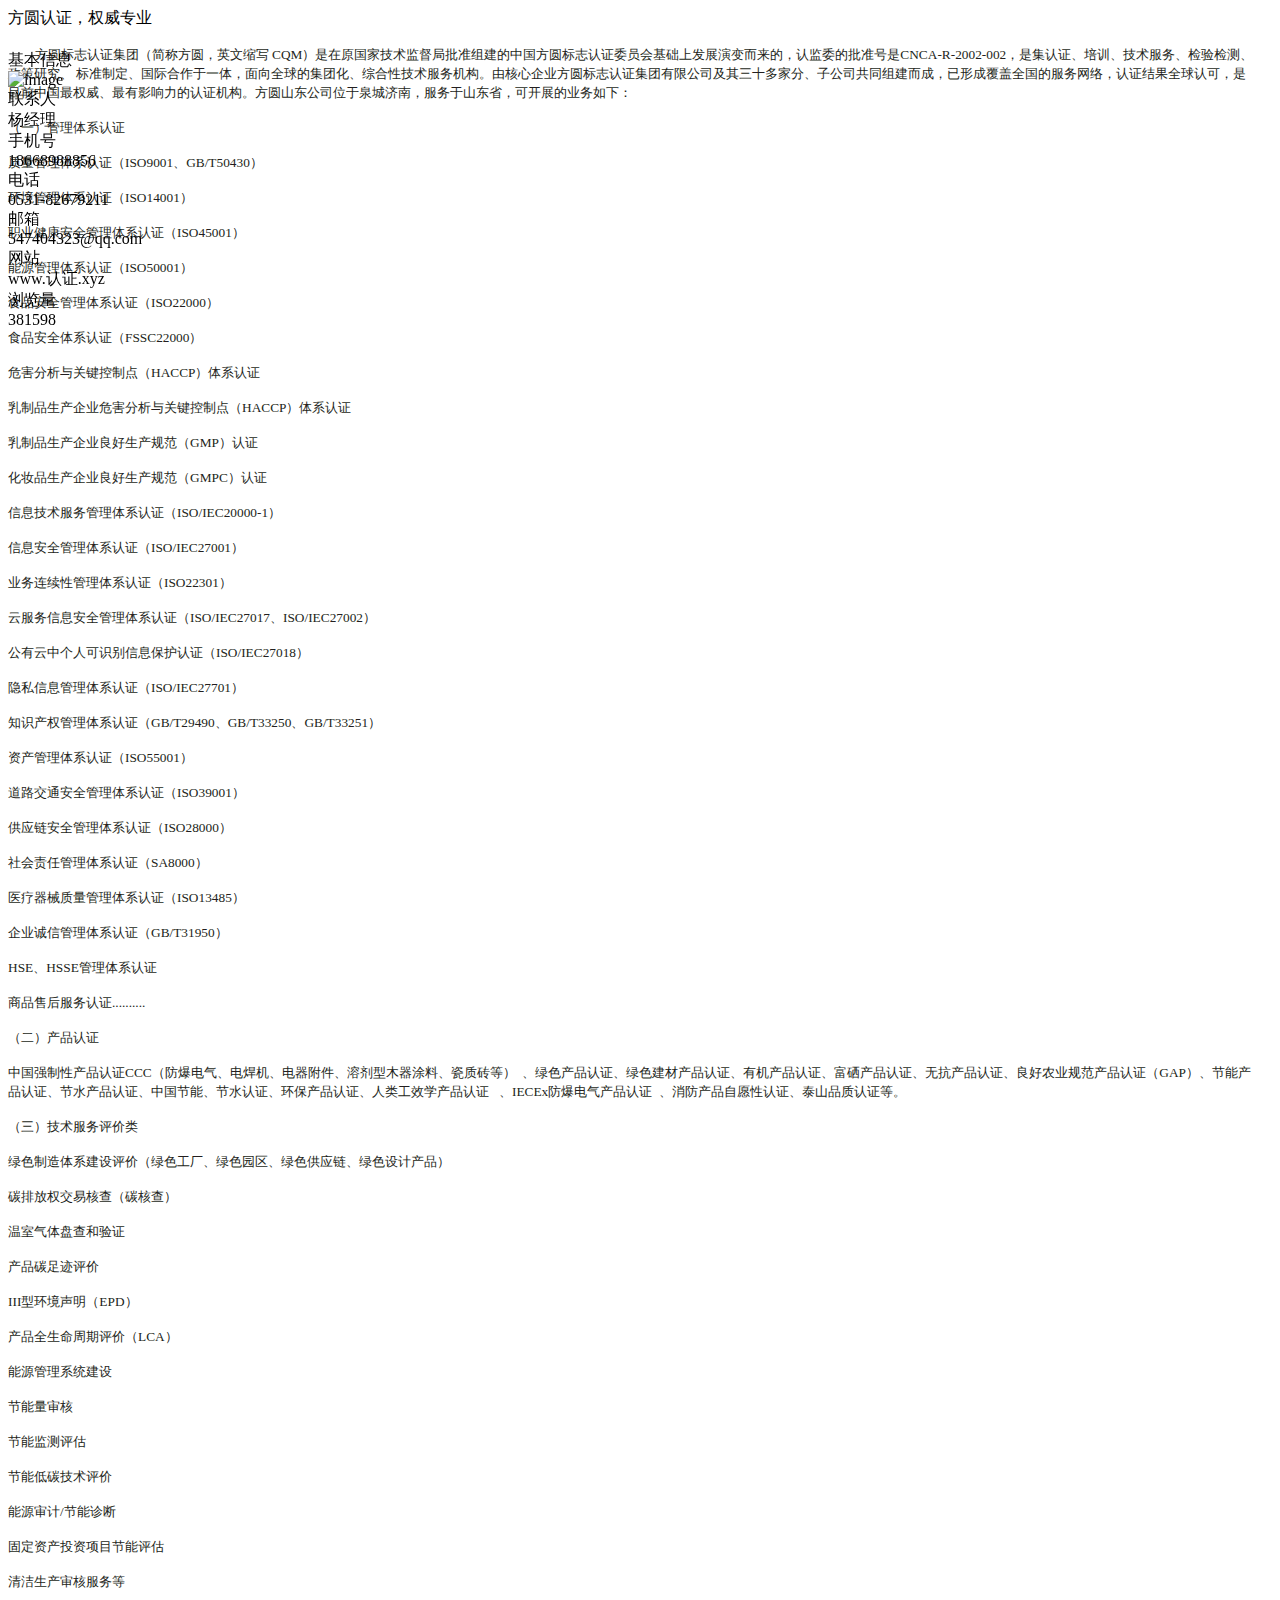
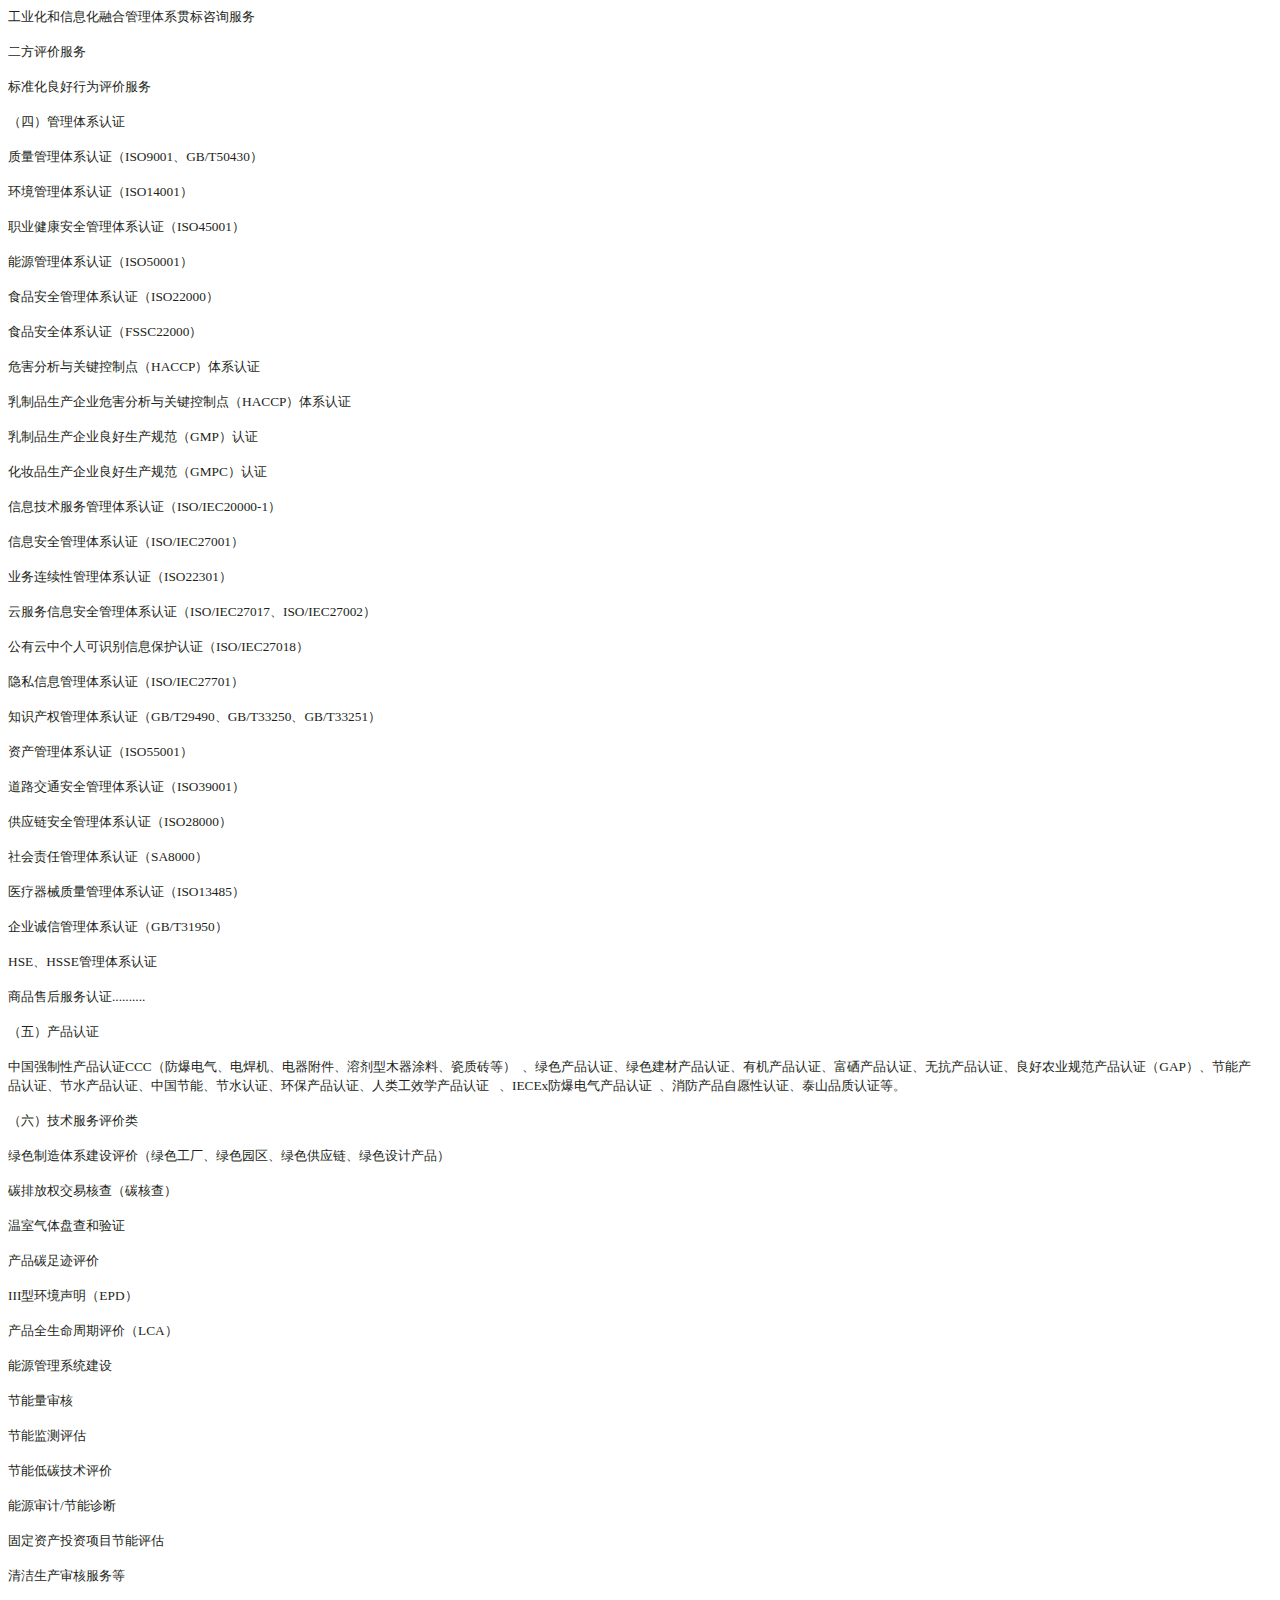
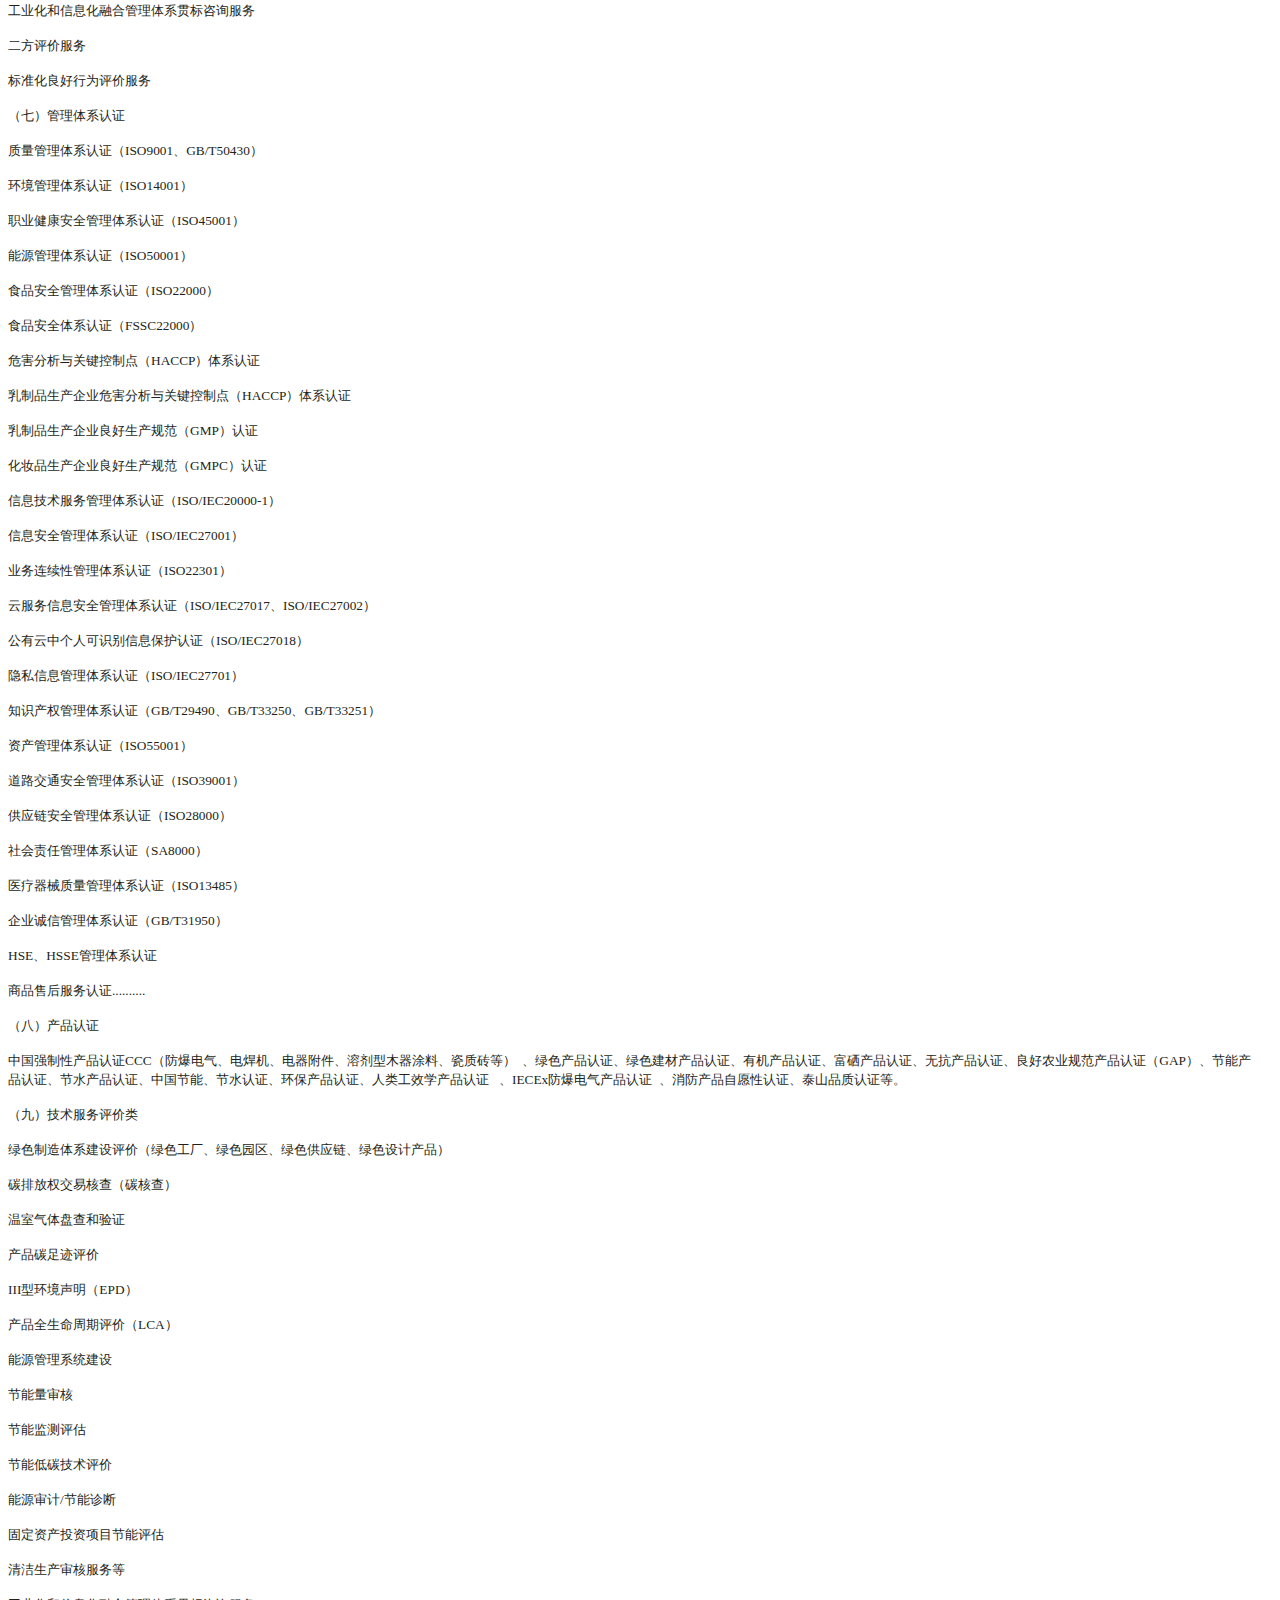
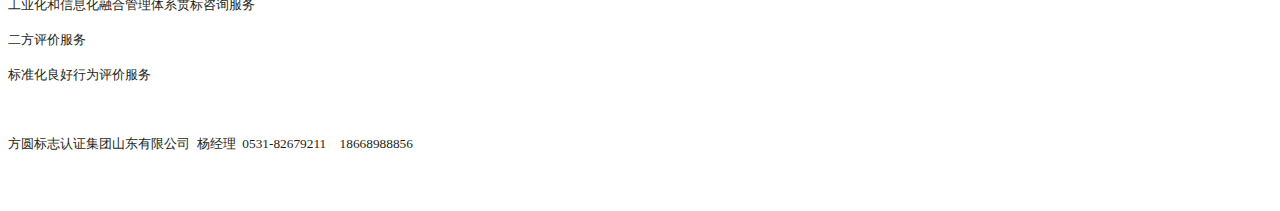
==== index.html @ 7a9875ab "Rename UserDetail.html to index.html" ====
<!DOCTYPE html>
<!-- saved from url=(0078)http://localhost:5000/CulturalUnitManage/News/NewsDetail?id=427391355937886208 -->
<html><head><meta http-equiv="Content-Type" content="text/html; charset=UTF-8">
    
    <meta name="renderer" content="webkit|ie-comp|ie-stand">
    <meta http-equiv="X-UA-Compatible" content="IE=edge,chrome=1">
    <meta name="viewport" content="width=device-width,initial-scale=1,minimum-scale=1.0,maximum-scale=1.0,user-scalable=no">
    <meta http-equiv="Cache-Control" content="no-siteapp">


    
    <link href="./bootstrap.min.css" rel="stylesheet" type="text/css">
    <link href="./bootstrap-table.min.css" rel="stylesheet" type="text/css">
    <link href="./layer(1).css" rel="stylesheet" type="text/css">
    <link href="./laydate(1).css" rel="stylesheet" type="text/css">
    <link href="./newstheme2.css" rel="stylesheet">
    <link href="./listDetail3.css" rel="stylesheet">


    <link href="./font-awesome(1).css" rel="stylesheet">

    <script src="./jquery.js.下载" type="text/javascript"></script>
<script src="./jquery.blockUI.js.下载" type="text/javascript"></script>
<script src="./jquery.cookie.js.下载" type="text/javascript"></script>
<script src="./jquery.fullscreen.js.下载" type="text/javascript"></script>

    <script src="./bootstrap.js.下载" type="text/javascript"></script>
<script src="./bootstrap.dropdown.js.下载" type="text/javascript"></script>
    <script src="./layer.js.下载" type="text/javascript"></script><link rel="stylesheet" href="./layer.css" id="layuicss-layer">

    <link rel="stylesheet" href="./bootstrap-table.css">
    <script src="./bootstrap-table.js.下载" type="text/javascript"></script>
<script src="./bootstrap-table-mobile.js.下载" type="text/javascript"></script>
<script src="./bootstrap-table-zh-CN.js.下载" type="text/javascript"></script>
<script src="./yisha-jquery-bootstrap-table-plugin.js.下载" type="text/javascript"></script>



    <link rel="stylesheet" href="./yisha.css">
    <link rel="stylesheet" href="./animate.css">
<link rel="stylesheet" href="./style.css">
<link rel="stylesheet" href="./skins.css">
    
    <script src="./yisha.js.下载" type="text/javascript"></script>
<script src="./yisha-plugin.js.下载" type="text/javascript"></script>
    <script src="./yisha-init.js.下载" type="text/javascript"></script>
    



    <script type="text/javascript">
        var ctx = '/';
    </script>
</head>
<body class="gray-bg" style="">
    


<style>
    .main_menu {
        width: 100%;
        border-radius: 3px;
        background: #566471;
        height: 42px;
        padding: 0 22px;
        box-sizing: border-box;
    }

        .main_menu a {
            margin-right: 30px;
            color: rgb(255, 255, 255);
            font-family: 微软雅黑;
            font-size: 14px;
            padding: 10px 0px;
        }

    .con1 {
        height: auto;
        border-radius: 10px 10px 0 0;
    }

    .con2 {
        border-radius: 0 0 10px 10px;
    }

    .conBigBox {
        width: calc((100% -296px));
        display: flex;
        flex-direction: column;
        margin-right: 16px;
    }

    .content-box {
        width: 100%;
        border-radius: 5px 5px 0px 0px;
    }

    .nav-box {
        height: auto;
        width: 20%;
    }

    .main_menu a i {
        margin-right: 5px;
    }
</style>
<form id="form" runat="server">
    <div class="content">
        <!--<div class="header-box main_menu">-->
        <!--</div>-->
   
        <div class="main-box">
            <div class="conBigBox">
                <div class="content-box con2" style="min-height:100%">
                   
                    <div class="newContainer">
                        <div class="newContainerBox">
                            <div class="titles" id="NewsTitle" col="NewsTitle">方圆认证，权威专业</div>
                            <div class="bookCon" id="NewsContent" col="NewsContent"><p class="MsoNormal" align="left" style="text-indent: 20pt;"><span style="font-size:
10.0pt;font-family:宋体;mso-bidi-font-family:宋体;color:#231F20;mso-font-kerning:
0pt;mso-bidi-language:AR">方圆标志认证集团（简称方圆，英文缩写<span lang="EN-US"> CQM</span>）是在原国家技术监督局批准组建的中国方圆标志认证委员会基础上发展演变而来的，认监委的批准号是<span lang="EN-US">CNCA-R-2002-002</span>，是集认证、培训、技术服务、检验检测、政策研究、 标准制定、国际合作于一体，面向全球的集团化、综合性技术服务机构。由核心企业方圆标志认证集团有限公司及其三十多家分、子公司共同组建而成，已形成覆盖全国的服务网络，认证结果全球认可，是目前中国最权威、最有影响力的认证机构。方圆山东公司位于泉城济南，服务于山东省，可开展的业务如下：<span lang="EN-US"><o:p></o:p></span></span></p>

<p class="MsoNormal" align="left"><span style="font-size:10.0pt;font-family:宋体;mso-bidi-font-family:宋体;color:#231F20;
mso-font-kerning:0pt;mso-bidi-language:AR">（一）管理体系认证<span lang="EN-US"><o:p></o:p></span></span></p>

<p class="MsoNormal" align="left"><span style="font-size:10.0pt;font-family:宋体;mso-bidi-font-family:宋体;color:#231F20;
mso-font-kerning:0pt;mso-bidi-language:AR">质量管理体系认证（<span lang="EN-US">ISO9001</span>、<span lang="EN-US">GB/T50430</span>）<span lang="EN-US"><o:p></o:p></span></span></p>

<p class="MsoNormal" align="left"><span style="font-size:10.0pt;font-family:宋体;mso-bidi-font-family:宋体;color:#231F20;
mso-font-kerning:0pt;mso-bidi-language:AR">环境管理体系认证（<span lang="EN-US">ISO14001</span>）<span lang="EN-US"><o:p></o:p></span></span></p>

<p class="MsoNormal" align="left"><span style="font-size:10.0pt;font-family:宋体;mso-bidi-font-family:宋体;color:#231F20;
mso-font-kerning:0pt;mso-bidi-language:AR">职业健康安全管理体系认证（<span lang="EN-US">ISO45001</span>）<span lang="EN-US"><o:p></o:p></span></span></p>

<p class="MsoNormal" align="left"><span style="font-size:10.0pt;font-family:宋体;mso-bidi-font-family:宋体;color:#231F20;
mso-font-kerning:0pt;mso-bidi-language:AR">能源管理体系认证（<span lang="EN-US">ISO50001</span>）<span lang="EN-US"><o:p></o:p></span></span></p>

<p class="MsoNormal" align="left"><span style="font-size:10.0pt;font-family:宋体;mso-bidi-font-family:宋体;color:#231F20;
mso-font-kerning:0pt;mso-bidi-language:AR">食品安全管理体系认证（<span lang="EN-US">ISO22000</span>）<span lang="EN-US"><o:p></o:p></span></span></p>

<p class="MsoNormal" align="left"><span style="font-size:10.0pt;font-family:宋体;mso-bidi-font-family:宋体;color:#231F20;
mso-font-kerning:0pt;mso-bidi-language:AR">食品安全体系认证（<span lang="EN-US">FSSC22000</span>）<span lang="EN-US"><o:p></o:p></span></span></p>

<p class="MsoNormal" align="left"><span style="font-size:10.0pt;font-family:宋体;mso-bidi-font-family:宋体;color:#231F20;
mso-font-kerning:0pt;mso-bidi-language:AR">危害分析与关键控制点（<span lang="EN-US">HACCP</span>）体系认证<span lang="EN-US"><o:p></o:p></span></span></p>

<p class="MsoNormal" align="left"><span style="font-size:10.0pt;font-family:宋体;mso-bidi-font-family:宋体;color:#231F20;
mso-font-kerning:0pt;mso-bidi-language:AR">乳制品生产企业危害分析与关键控制点（<span lang="EN-US">HACCP</span>）体系认证<span lang="EN-US"><o:p></o:p></span></span></p>

<p class="MsoNormal" align="left"><span style="font-size:10.0pt;font-family:宋体;mso-bidi-font-family:宋体;color:#231F20;
mso-font-kerning:0pt;mso-bidi-language:AR">乳制品生产企业良好生产规范（<span lang="EN-US">GMP</span>）认证<span lang="EN-US"><o:p></o:p></span></span></p>

<p class="MsoNormal" align="left"><span style="font-size:10.0pt;font-family:宋体;mso-bidi-font-family:宋体;color:#231F20;
mso-font-kerning:0pt;mso-bidi-language:AR">化妆品生产企业良好生产规范（<span lang="EN-US">GMPC</span>）认证<span lang="EN-US"><o:p></o:p></span></span></p>

<p class="MsoNormal" align="left"><span style="font-size:10.0pt;font-family:宋体;mso-bidi-font-family:宋体;color:#231F20;
mso-font-kerning:0pt;mso-bidi-language:AR">信息技术服务管理体系认证（<span lang="EN-US">ISO/IEC20000-1</span>）<span lang="EN-US"><o:p></o:p></span></span></p>

<p class="MsoNormal" align="left"><span style="font-size:10.0pt;font-family:宋体;mso-bidi-font-family:宋体;color:#231F20;
mso-font-kerning:0pt;mso-bidi-language:AR">信息安全管理体系认证（<span lang="EN-US">ISO/IEC27001</span>）<span lang="EN-US"><o:p></o:p></span></span></p>

<p class="MsoNormal" align="left"><span style="font-size:10.0pt;font-family:宋体;mso-bidi-font-family:宋体;color:#231F20;
mso-font-kerning:0pt;mso-bidi-language:AR">业务连续性管理体系认证（<span lang="EN-US">ISO22301</span>）<span lang="EN-US"><o:p></o:p></span></span></p>

<p class="MsoNormal" align="left"><span style="font-size:10.0pt;font-family:宋体;mso-bidi-font-family:宋体;color:#231F20;
mso-font-kerning:0pt;mso-bidi-language:AR">云服务信息安全管理体系认证（<span lang="EN-US">ISO/IEC27017</span>、<span lang="EN-US">ISO/IEC27002</span>）<span lang="EN-US"><o:p></o:p></span></span></p>

<p class="MsoNormal" align="left"><span style="font-size:10.0pt;font-family:宋体;mso-bidi-font-family:宋体;color:#231F20;
mso-font-kerning:0pt;mso-bidi-language:AR">公有云中个人可识别信息保护认证（<span lang="EN-US">ISO/IEC27018</span>）<span lang="EN-US"><o:p></o:p></span></span></p>

<p class="MsoNormal" align="left"><span style="font-size:10.0pt;font-family:宋体;mso-bidi-font-family:宋体;color:#231F20;
mso-font-kerning:0pt;mso-bidi-language:AR">隐私信息管理体系认证（<span lang="EN-US">ISO/IEC27701</span>）<span lang="EN-US"><o:p></o:p></span></span></p>

<p class="MsoNormal" align="left"><span style="font-size:10.0pt;font-family:宋体;mso-bidi-font-family:宋体;color:#231F20;
mso-font-kerning:0pt;mso-bidi-language:AR">知识产权管理体系认证（<span lang="EN-US">GB/T29490</span>、<span lang="EN-US">GB/T33250</span>、<span lang="EN-US">GB/T33251</span>）<span lang="EN-US"><o:p></o:p></span></span></p>

<p class="MsoNormal" align="left"><span style="font-size:10.0pt;font-family:宋体;mso-bidi-font-family:宋体;color:#231F20;
mso-font-kerning:0pt;mso-bidi-language:AR">资产管理体系认证（<span lang="EN-US">ISO55001</span>）<span lang="EN-US"><o:p></o:p></span></span></p>

<p class="MsoNormal" align="left"><span style="font-size:10.0pt;font-family:宋体;mso-bidi-font-family:宋体;color:#231F20;
mso-font-kerning:0pt;mso-bidi-language:AR">道路交通安全管理体系认证（<span lang="EN-US">ISO39001</span>）<span lang="EN-US"><o:p></o:p></span></span></p>

<p class="MsoNormal" align="left"><span style="font-size:10.0pt;font-family:宋体;mso-bidi-font-family:宋体;color:#231F20;
mso-font-kerning:0pt;mso-bidi-language:AR">供应链安全管理体系认证（<span lang="EN-US">ISO28000</span>）<span lang="EN-US"><o:p></o:p></span></span></p>

<p class="MsoNormal" align="left"><span style="font-size:10.0pt;font-family:宋体;mso-bidi-font-family:宋体;color:#231F20;
mso-font-kerning:0pt;mso-bidi-language:AR">社会责任管理体系认证（<span lang="EN-US">SA8000</span>）<span lang="EN-US"><o:p></o:p></span></span></p>

<p class="MsoNormal" align="left"><span style="font-size:10.0pt;font-family:宋体;mso-bidi-font-family:宋体;color:#231F20;
mso-font-kerning:0pt;mso-bidi-language:AR">医疗器械质量管理体系认证（<span lang="EN-US">ISO13485</span>）<span lang="EN-US"><o:p></o:p></span></span></p>

<p class="MsoNormal" align="left"><span style="font-size:10.0pt;font-family:宋体;mso-bidi-font-family:宋体;color:#231F20;
mso-font-kerning:0pt;mso-bidi-language:AR">企业诚信管理体系认证（<span lang="EN-US">GB/T31950</span>）<span lang="EN-US"><o:p></o:p></span></span></p>

<p class="MsoNormal" align="left"><span lang="EN-US" style="font-size:10.0pt;font-family:宋体;mso-bidi-font-family:宋体;
color:#231F20;mso-font-kerning:0pt;mso-bidi-language:AR">HSE</span><span style="font-size:10.0pt;font-family:宋体;mso-bidi-font-family:宋体;color:#231F20;
mso-font-kerning:0pt;mso-bidi-language:AR">、<span lang="EN-US">HSSE</span>管理体系认证<span lang="EN-US"><o:p></o:p></span></span></p>

<p class="MsoNormal" align="left"><span style="font-size:10.0pt;font-family:宋体;mso-bidi-font-family:宋体;color:#231F20;
mso-font-kerning:0pt;mso-bidi-language:AR">商品售后服务认证<span lang="EN-US">..........<o:p></o:p></span></span></p>

<p class="MsoNormal" align="left"><span style="font-size:10.0pt;font-family:宋体;mso-bidi-font-family:宋体;color:#231F20;
mso-font-kerning:0pt;mso-bidi-language:AR">（二）产品认证<span lang="EN-US"><o:p></o:p></span></span></p>

<p class="MsoNormal" align="left"><span style="font-size:10.0pt;font-family:宋体;mso-bidi-font-family:宋体;color:#231F20;
mso-font-kerning:0pt;mso-bidi-language:AR">中国强制性产品认证<span lang="EN-US">CCC</span>（防爆电气、电焊机、电器附件、溶剂型木器涂料、瓷质砖等）<span lang="EN-US">&nbsp; </span>、绿色产品认证、绿色建材产品认证、有机产品认证、富硒产品认证、无抗产品认证、良好农业规范产品认证（<span lang="EN-US">GAP</span>）、节能产品认证、节水产品认证、中国节能、节水认证、环保产品认证、人类工效学产品认证<span lang="EN-US">&nbsp;&nbsp; </span>、<span lang="EN-US">IECEx</span>防爆电气产品认证<span lang="EN-US">&nbsp; </span>、消防产品自愿性认证、泰山品质认证等。<span lang="EN-US"><o:p></o:p></span></span></p>

<p class="MsoNormal" align="left"><span style="font-size:10.0pt;font-family:宋体;mso-bidi-font-family:宋体;color:#231F20;
mso-font-kerning:0pt;mso-bidi-language:AR">（三）技术服务评价类<span lang="EN-US"><o:p></o:p></span></span></p>

<p class="MsoNormal" align="left"><span style="font-size:10.0pt;font-family:宋体;mso-bidi-font-family:宋体;color:#231F20;
mso-font-kerning:0pt;mso-bidi-language:AR">绿色制造体系建设评价（绿色工厂、绿色园区、绿色供应链、绿色设计产品）<span lang="EN-US"><o:p></o:p></span></span></p>

<p class="MsoNormal" align="left"><span style="font-size:10.0pt;font-family:宋体;mso-bidi-font-family:宋体;color:#231F20;
mso-font-kerning:0pt;mso-bidi-language:AR">碳排放权交易核查（碳核查）<span lang="EN-US"><o:p></o:p></span></span></p>

<p class="MsoNormal" align="left"><span style="font-size:10.0pt;font-family:宋体;mso-bidi-font-family:宋体;color:#231F20;
mso-font-kerning:0pt;mso-bidi-language:AR">温室气体盘查和验证<span lang="EN-US"><o:p></o:p></span></span></p>

<p class="MsoNormal" align="left"><span style="font-size:10.0pt;font-family:宋体;mso-bidi-font-family:宋体;color:#231F20;
mso-font-kerning:0pt;mso-bidi-language:AR">产品碳足迹评价<span lang="EN-US"><o:p></o:p></span></span></p>

<p class="MsoNormal" align="left"><span lang="EN-US" style="font-size:10.0pt;font-family:宋体;mso-bidi-font-family:宋体;
color:#231F20;mso-font-kerning:0pt;mso-bidi-language:AR">III</span><span style="font-size:10.0pt;font-family:宋体;mso-bidi-font-family:宋体;color:#231F20;
mso-font-kerning:0pt;mso-bidi-language:AR">型环境声明（<span lang="EN-US">EPD</span>）<span lang="EN-US"><o:p></o:p></span></span></p>

<p class="MsoNormal" align="left"><span style="font-size:10.0pt;font-family:宋体;mso-bidi-font-family:宋体;color:#231F20;
mso-font-kerning:0pt;mso-bidi-language:AR">产品全生命周期评价（<span lang="EN-US">LCA</span>）<span lang="EN-US"><o:p></o:p></span></span></p>

<p class="MsoNormal" align="left"><span style="font-size:10.0pt;font-family:宋体;mso-bidi-font-family:宋体;color:#231F20;
mso-font-kerning:0pt;mso-bidi-language:AR">能源管理系统建设<span lang="EN-US"><o:p></o:p></span></span></p>

<p class="MsoNormal" align="left"><span style="font-size:10.0pt;font-family:宋体;mso-bidi-font-family:宋体;color:#231F20;
mso-font-kerning:0pt;mso-bidi-language:AR">节能量审核<span lang="EN-US"><o:p></o:p></span></span></p>

<p class="MsoNormal" align="left"><span style="font-size:10.0pt;font-family:宋体;mso-bidi-font-family:宋体;color:#231F20;
mso-font-kerning:0pt;mso-bidi-language:AR">节能监测评估<span lang="EN-US"><o:p></o:p></span></span></p>

<p class="MsoNormal" align="left"><span style="font-size:10.0pt;font-family:宋体;mso-bidi-font-family:宋体;color:#231F20;
mso-font-kerning:0pt;mso-bidi-language:AR">节能低碳技术评价<span lang="EN-US"><o:p></o:p></span></span></p>

<p class="MsoNormal" align="left"><span style="font-size:10.0pt;font-family:宋体;mso-bidi-font-family:宋体;color:#231F20;
mso-font-kerning:0pt;mso-bidi-language:AR">能源审计<span lang="EN-US">/</span>节能诊断<span lang="EN-US"><o:p></o:p></span></span></p>

<p class="MsoNormal" align="left"><span style="font-size:10.0pt;font-family:宋体;mso-bidi-font-family:宋体;color:#231F20;
mso-font-kerning:0pt;mso-bidi-language:AR">固定资产投资项目节能评估<span lang="EN-US"><o:p></o:p></span></span></p>

<p class="MsoNormal" align="left"><span style="font-size:10.0pt;font-family:宋体;mso-bidi-font-family:宋体;color:#231F20;
mso-font-kerning:0pt;mso-bidi-language:AR">清洁生产审核服务等<span lang="EN-US"><o:p></o:p></span></span></p>

<p class="MsoNormal" align="left"><span style="font-size:10.0pt;font-family:宋体;mso-bidi-font-family:宋体;color:#231F20;
mso-font-kerning:0pt;mso-bidi-language:AR">工业化和信息化融合管理体系贯标咨询服务<span lang="EN-US"><o:p></o:p></span></span></p>

<p class="MsoNormal" align="left"><span style="font-size:10.0pt;font-family:宋体;mso-bidi-font-family:宋体;color:#231F20;
mso-font-kerning:0pt;mso-bidi-language:AR">二方评价服务<span lang="EN-US"><o:p></o:p></span></span></p>

<p class="MsoNormal" align="left"><span style="font-size:10.0pt;font-family:宋体;mso-bidi-font-family:宋体;color:#231F20;
mso-font-kerning:0pt;mso-bidi-language:AR">标准化良好行为评价服务<span lang="EN-US"><o:p></o:p></span></span></p>

<p class="MsoNormal" align="left"><span style="font-size:10.0pt;font-family:宋体;mso-bidi-font-family:宋体;color:#231F20;
mso-font-kerning:0pt;mso-bidi-language:AR">（四）管理体系认证<span lang="EN-US"><o:p></o:p></span></span></p>

<p class="MsoNormal" align="left"><span style="font-size:10.0pt;font-family:宋体;mso-bidi-font-family:宋体;color:#231F20;
mso-font-kerning:0pt;mso-bidi-language:AR">质量管理体系认证（<span lang="EN-US">ISO9001</span>、<span lang="EN-US">GB/T50430</span>）<span lang="EN-US"><o:p></o:p></span></span></p>

<p class="MsoNormal" align="left"><span style="font-size:10.0pt;font-family:宋体;mso-bidi-font-family:宋体;color:#231F20;
mso-font-kerning:0pt;mso-bidi-language:AR">环境管理体系认证（<span lang="EN-US">ISO14001</span>）<span lang="EN-US"><o:p></o:p></span></span></p>

<p class="MsoNormal" align="left"><span style="font-size:10.0pt;font-family:宋体;mso-bidi-font-family:宋体;color:#231F20;
mso-font-kerning:0pt;mso-bidi-language:AR">职业健康安全管理体系认证（<span lang="EN-US">ISO45001</span>）<span lang="EN-US"><o:p></o:p></span></span></p>

<p class="MsoNormal" align="left"><span style="font-size:10.0pt;font-family:宋体;mso-bidi-font-family:宋体;color:#231F20;
mso-font-kerning:0pt;mso-bidi-language:AR">能源管理体系认证（<span lang="EN-US">ISO50001</span>）<span lang="EN-US"><o:p></o:p></span></span></p>

<p class="MsoNormal" align="left"><span style="font-size:10.0pt;font-family:宋体;mso-bidi-font-family:宋体;color:#231F20;
mso-font-kerning:0pt;mso-bidi-language:AR">食品安全管理体系认证（<span lang="EN-US">ISO22000</span>）<span lang="EN-US"><o:p></o:p></span></span></p>

<p class="MsoNormal" align="left"><span style="font-size:10.0pt;font-family:宋体;mso-bidi-font-family:宋体;color:#231F20;
mso-font-kerning:0pt;mso-bidi-language:AR">食品安全体系认证（<span lang="EN-US">FSSC22000</span>）<span lang="EN-US"><o:p></o:p></span></span></p>

<p class="MsoNormal" align="left"><span style="font-size:10.0pt;font-family:宋体;mso-bidi-font-family:宋体;color:#231F20;
mso-font-kerning:0pt;mso-bidi-language:AR">危害分析与关键控制点（<span lang="EN-US">HACCP</span>）体系认证<span lang="EN-US"><o:p></o:p></span></span></p>

<p class="MsoNormal" align="left"><span style="font-size:10.0pt;font-family:宋体;mso-bidi-font-family:宋体;color:#231F20;
mso-font-kerning:0pt;mso-bidi-language:AR">乳制品生产企业危害分析与关键控制点（<span lang="EN-US">HACCP</span>）体系认证<span lang="EN-US"><o:p></o:p></span></span></p>

<p class="MsoNormal" align="left"><span style="font-size:10.0pt;font-family:宋体;mso-bidi-font-family:宋体;color:#231F20;
mso-font-kerning:0pt;mso-bidi-language:AR">乳制品生产企业良好生产规范（<span lang="EN-US">GMP</span>）认证<span lang="EN-US"><o:p></o:p></span></span></p>

<p class="MsoNormal" align="left"><span style="font-size:10.0pt;font-family:宋体;mso-bidi-font-family:宋体;color:#231F20;
mso-font-kerning:0pt;mso-bidi-language:AR">化妆品生产企业良好生产规范（<span lang="EN-US">GMPC</span>）认证<span lang="EN-US"><o:p></o:p></span></span></p>

<p class="MsoNormal" align="left"><span style="font-size:10.0pt;font-family:宋体;mso-bidi-font-family:宋体;color:#231F20;
mso-font-kerning:0pt;mso-bidi-language:AR">信息技术服务管理体系认证（<span lang="EN-US">ISO/IEC20000-1</span>）<span lang="EN-US"><o:p></o:p></span></span></p>

<p class="MsoNormal" align="left"><span style="font-size:10.0pt;font-family:宋体;mso-bidi-font-family:宋体;color:#231F20;
mso-font-kerning:0pt;mso-bidi-language:AR">信息安全管理体系认证（<span lang="EN-US">ISO/IEC27001</span>）<span lang="EN-US"><o:p></o:p></span></span></p>

<p class="MsoNormal" align="left"><span style="font-size:10.0pt;font-family:宋体;mso-bidi-font-family:宋体;color:#231F20;
mso-font-kerning:0pt;mso-bidi-language:AR">业务连续性管理体系认证（<span lang="EN-US">ISO22301</span>）<span lang="EN-US"><o:p></o:p></span></span></p>

<p class="MsoNormal" align="left"><span style="font-size:10.0pt;font-family:宋体;mso-bidi-font-family:宋体;color:#231F20;
mso-font-kerning:0pt;mso-bidi-language:AR">云服务信息安全管理体系认证（<span lang="EN-US">ISO/IEC27017</span>、<span lang="EN-US">ISO/IEC27002</span>）<span lang="EN-US"><o:p></o:p></span></span></p>

<p class="MsoNormal" align="left"><span style="font-size:10.0pt;font-family:宋体;mso-bidi-font-family:宋体;color:#231F20;
mso-font-kerning:0pt;mso-bidi-language:AR">公有云中个人可识别信息保护认证（<span lang="EN-US">ISO/IEC27018</span>）<span lang="EN-US"><o:p></o:p></span></span></p>

<p class="MsoNormal" align="left"><span style="font-size:10.0pt;font-family:宋体;mso-bidi-font-family:宋体;color:#231F20;
mso-font-kerning:0pt;mso-bidi-language:AR">隐私信息管理体系认证（<span lang="EN-US">ISO/IEC27701</span>）<span lang="EN-US"><o:p></o:p></span></span></p>

<p class="MsoNormal" align="left"><span style="font-size:10.0pt;font-family:宋体;mso-bidi-font-family:宋体;color:#231F20;
mso-font-kerning:0pt;mso-bidi-language:AR">知识产权管理体系认证（<span lang="EN-US">GB/T29490</span>、<span lang="EN-US">GB/T33250</span>、<span lang="EN-US">GB/T33251</span>）<span lang="EN-US"><o:p></o:p></span></span></p>

<p class="MsoNormal" align="left"><span style="font-size:10.0pt;font-family:宋体;mso-bidi-font-family:宋体;color:#231F20;
mso-font-kerning:0pt;mso-bidi-language:AR">资产管理体系认证（<span lang="EN-US">ISO55001</span>）<span lang="EN-US"><o:p></o:p></span></span></p>

<p class="MsoNormal" align="left"><span style="font-size:10.0pt;font-family:宋体;mso-bidi-font-family:宋体;color:#231F20;
mso-font-kerning:0pt;mso-bidi-language:AR">道路交通安全管理体系认证（<span lang="EN-US">ISO39001</span>）<span lang="EN-US"><o:p></o:p></span></span></p>

<p class="MsoNormal" align="left"><span style="font-size:10.0pt;font-family:宋体;mso-bidi-font-family:宋体;color:#231F20;
mso-font-kerning:0pt;mso-bidi-language:AR">供应链安全管理体系认证（<span lang="EN-US">ISO28000</span>）<span lang="EN-US"><o:p></o:p></span></span></p>

<p class="MsoNormal" align="left"><span style="font-size:10.0pt;font-family:宋体;mso-bidi-font-family:宋体;color:#231F20;
mso-font-kerning:0pt;mso-bidi-language:AR">社会责任管理体系认证（<span lang="EN-US">SA8000</span>）<span lang="EN-US"><o:p></o:p></span></span></p>

<p class="MsoNormal" align="left"><span style="font-size:10.0pt;font-family:宋体;mso-bidi-font-family:宋体;color:#231F20;
mso-font-kerning:0pt;mso-bidi-language:AR">医疗器械质量管理体系认证（<span lang="EN-US">ISO13485</span>）<span lang="EN-US"><o:p></o:p></span></span></p>

<p class="MsoNormal" align="left"><span style="font-size:10.0pt;font-family:宋体;mso-bidi-font-family:宋体;color:#231F20;
mso-font-kerning:0pt;mso-bidi-language:AR">企业诚信管理体系认证（<span lang="EN-US">GB/T31950</span>）<span lang="EN-US"><o:p></o:p></span></span></p>

<p class="MsoNormal" align="left"><span lang="EN-US" style="font-size:10.0pt;font-family:宋体;mso-bidi-font-family:宋体;
color:#231F20;mso-font-kerning:0pt;mso-bidi-language:AR">HSE</span><span style="font-size:10.0pt;font-family:宋体;mso-bidi-font-family:宋体;color:#231F20;
mso-font-kerning:0pt;mso-bidi-language:AR">、<span lang="EN-US">HSSE</span>管理体系认证<span lang="EN-US"><o:p></o:p></span></span></p>

<p class="MsoNormal" align="left"><span style="font-size:10.0pt;font-family:宋体;mso-bidi-font-family:宋体;color:#231F20;
mso-font-kerning:0pt;mso-bidi-language:AR">商品售后服务认证<span lang="EN-US">..........<o:p></o:p></span></span></p>

<p class="MsoNormal" align="left"><span style="font-size:10.0pt;font-family:宋体;mso-bidi-font-family:宋体;color:#231F20;
mso-font-kerning:0pt;mso-bidi-language:AR">（五）产品认证<span lang="EN-US"><o:p></o:p></span></span></p>

<p class="MsoNormal" align="left"><span style="font-size:10.0pt;font-family:宋体;mso-bidi-font-family:宋体;color:#231F20;
mso-font-kerning:0pt;mso-bidi-language:AR">中国强制性产品认证<span lang="EN-US">CCC</span>（防爆电气、电焊机、电器附件、溶剂型木器涂料、瓷质砖等）<span lang="EN-US">&nbsp; </span>、绿色产品认证、绿色建材产品认证、有机产品认证、富硒产品认证、无抗产品认证、良好农业规范产品认证（<span lang="EN-US">GAP</span>）、节能产品认证、节水产品认证、中国节能、节水认证、环保产品认证、人类工效学产品认证<span lang="EN-US">&nbsp;&nbsp; </span>、<span lang="EN-US">IECEx</span>防爆电气产品认证<span lang="EN-US">&nbsp; </span>、消防产品自愿性认证、泰山品质认证等。<span lang="EN-US"><o:p></o:p></span></span></p>

<p class="MsoNormal" align="left"><span style="font-size:10.0pt;font-family:宋体;mso-bidi-font-family:宋体;color:#231F20;
mso-font-kerning:0pt;mso-bidi-language:AR">（六）技术服务评价类<span lang="EN-US"><o:p></o:p></span></span></p>

<p class="MsoNormal" align="left"><span style="font-size:10.0pt;font-family:宋体;mso-bidi-font-family:宋体;color:#231F20;
mso-font-kerning:0pt;mso-bidi-language:AR">绿色制造体系建设评价（绿色工厂、绿色园区、绿色供应链、绿色设计产品）<span lang="EN-US"><o:p></o:p></span></span></p>

<p class="MsoNormal" align="left"><span style="font-size:10.0pt;font-family:宋体;mso-bidi-font-family:宋体;color:#231F20;
mso-font-kerning:0pt;mso-bidi-language:AR">碳排放权交易核查（碳核查）<span lang="EN-US"><o:p></o:p></span></span></p>

<p class="MsoNormal" align="left"><span style="font-size:10.0pt;font-family:宋体;mso-bidi-font-family:宋体;color:#231F20;
mso-font-kerning:0pt;mso-bidi-language:AR">温室气体盘查和验证<span lang="EN-US"><o:p></o:p></span></span></p>

<p class="MsoNormal" align="left"><span style="font-size:10.0pt;font-family:宋体;mso-bidi-font-family:宋体;color:#231F20;
mso-font-kerning:0pt;mso-bidi-language:AR">产品碳足迹评价<span lang="EN-US"><o:p></o:p></span></span></p>

<p class="MsoNormal" align="left"><span lang="EN-US" style="font-size:10.0pt;font-family:宋体;mso-bidi-font-family:宋体;
color:#231F20;mso-font-kerning:0pt;mso-bidi-language:AR">III</span><span style="font-size:10.0pt;font-family:宋体;mso-bidi-font-family:宋体;color:#231F20;
mso-font-kerning:0pt;mso-bidi-language:AR">型环境声明（<span lang="EN-US">EPD</span>）<span lang="EN-US"><o:p></o:p></span></span></p>

<p class="MsoNormal" align="left"><span style="font-size:10.0pt;font-family:宋体;mso-bidi-font-family:宋体;color:#231F20;
mso-font-kerning:0pt;mso-bidi-language:AR">产品全生命周期评价（<span lang="EN-US">LCA</span>）<span lang="EN-US"><o:p></o:p></span></span></p>

<p class="MsoNormal" align="left"><span style="font-size:10.0pt;font-family:宋体;mso-bidi-font-family:宋体;color:#231F20;
mso-font-kerning:0pt;mso-bidi-language:AR">能源管理系统建设<span lang="EN-US"><o:p></o:p></span></span></p>

<p class="MsoNormal" align="left"><span style="font-size:10.0pt;font-family:宋体;mso-bidi-font-family:宋体;color:#231F20;
mso-font-kerning:0pt;mso-bidi-language:AR">节能量审核<span lang="EN-US"><o:p></o:p></span></span></p>

<p class="MsoNormal" align="left"><span style="font-size:10.0pt;font-family:宋体;mso-bidi-font-family:宋体;color:#231F20;
mso-font-kerning:0pt;mso-bidi-language:AR">节能监测评估<span lang="EN-US"><o:p></o:p></span></span></p>

<p class="MsoNormal" align="left"><span style="font-size:10.0pt;font-family:宋体;mso-bidi-font-family:宋体;color:#231F20;
mso-font-kerning:0pt;mso-bidi-language:AR">节能低碳技术评价<span lang="EN-US"><o:p></o:p></span></span></p>

<p class="MsoNormal" align="left"><span style="font-size:10.0pt;font-family:宋体;mso-bidi-font-family:宋体;color:#231F20;
mso-font-kerning:0pt;mso-bidi-language:AR">能源审计<span lang="EN-US">/</span>节能诊断<span lang="EN-US"><o:p></o:p></span></span></p>

<p class="MsoNormal" align="left"><span style="font-size:10.0pt;font-family:宋体;mso-bidi-font-family:宋体;color:#231F20;
mso-font-kerning:0pt;mso-bidi-language:AR">固定资产投资项目节能评估<span lang="EN-US"><o:p></o:p></span></span></p>

<p class="MsoNormal" align="left"><span style="font-size:10.0pt;font-family:宋体;mso-bidi-font-family:宋体;color:#231F20;
mso-font-kerning:0pt;mso-bidi-language:AR">清洁生产审核服务等<span lang="EN-US"><o:p></o:p></span></span></p>

<p class="MsoNormal" align="left"><span style="font-size:10.0pt;font-family:宋体;mso-bidi-font-family:宋体;color:#231F20;
mso-font-kerning:0pt;mso-bidi-language:AR">工业化和信息化融合管理体系贯标咨询服务<span lang="EN-US"><o:p></o:p></span></span></p>

<p class="MsoNormal" align="left"><span style="font-size:10.0pt;font-family:宋体;mso-bidi-font-family:宋体;color:#231F20;
mso-font-kerning:0pt;mso-bidi-language:AR">二方评价服务<span lang="EN-US"><o:p></o:p></span></span></p>

<p class="MsoNormal" align="left"><span style="font-size:10.0pt;font-family:宋体;mso-bidi-font-family:宋体;color:#231F20;
mso-font-kerning:0pt;mso-bidi-language:AR">标准化良好行为评价服务<span lang="EN-US"><o:p></o:p></span></span></p>

<p class="MsoNormal" align="left"><span style="font-size:10.0pt;font-family:宋体;mso-bidi-font-family:宋体;color:#231F20;
mso-font-kerning:0pt;mso-bidi-language:AR">（七）管理体系认证<span lang="EN-US"><o:p></o:p></span></span></p>

<p class="MsoNormal" align="left"><span style="font-size:10.0pt;font-family:宋体;mso-bidi-font-family:宋体;color:#231F20;
mso-font-kerning:0pt;mso-bidi-language:AR">质量管理体系认证（<span lang="EN-US">ISO9001</span>、<span lang="EN-US">GB/T50430</span>）<span lang="EN-US"><o:p></o:p></span></span></p>

<p class="MsoNormal" align="left"><span style="font-size:10.0pt;font-family:宋体;mso-bidi-font-family:宋体;color:#231F20;
mso-font-kerning:0pt;mso-bidi-language:AR">环境管理体系认证（<span lang="EN-US">ISO14001</span>）<span lang="EN-US"><o:p></o:p></span></span></p>

<p class="MsoNormal" align="left"><span style="font-size:10.0pt;font-family:宋体;mso-bidi-font-family:宋体;color:#231F20;
mso-font-kerning:0pt;mso-bidi-language:AR">职业健康安全管理体系认证（<span lang="EN-US">ISO45001</span>）<span lang="EN-US"><o:p></o:p></span></span></p>

<p class="MsoNormal" align="left"><span style="font-size:10.0pt;font-family:宋体;mso-bidi-font-family:宋体;color:#231F20;
mso-font-kerning:0pt;mso-bidi-language:AR">能源管理体系认证（<span lang="EN-US">ISO50001</span>）<span lang="EN-US"><o:p></o:p></span></span></p>

<p class="MsoNormal" align="left"><span style="font-size:10.0pt;font-family:宋体;mso-bidi-font-family:宋体;color:#231F20;
mso-font-kerning:0pt;mso-bidi-language:AR">食品安全管理体系认证（<span lang="EN-US">ISO22000</span>）<span lang="EN-US"><o:p></o:p></span></span></p>

<p class="MsoNormal" align="left"><span style="font-size:10.0pt;font-family:宋体;mso-bidi-font-family:宋体;color:#231F20;
mso-font-kerning:0pt;mso-bidi-language:AR">食品安全体系认证（<span lang="EN-US">FSSC22000</span>）<span lang="EN-US"><o:p></o:p></span></span></p>

<p class="MsoNormal" align="left"><span style="font-size:10.0pt;font-family:宋体;mso-bidi-font-family:宋体;color:#231F20;
mso-font-kerning:0pt;mso-bidi-language:AR">危害分析与关键控制点（<span lang="EN-US">HACCP</span>）体系认证<span lang="EN-US"><o:p></o:p></span></span></p>

<p class="MsoNormal" align="left"><span style="font-size:10.0pt;font-family:宋体;mso-bidi-font-family:宋体;color:#231F20;
mso-font-kerning:0pt;mso-bidi-language:AR">乳制品生产企业危害分析与关键控制点（<span lang="EN-US">HACCP</span>）体系认证<span lang="EN-US"><o:p></o:p></span></span></p>

<p class="MsoNormal" align="left"><span style="font-size:10.0pt;font-family:宋体;mso-bidi-font-family:宋体;color:#231F20;
mso-font-kerning:0pt;mso-bidi-language:AR">乳制品生产企业良好生产规范（<span lang="EN-US">GMP</span>）认证<span lang="EN-US"><o:p></o:p></span></span></p>

<p class="MsoNormal" align="left"><span style="font-size:10.0pt;font-family:宋体;mso-bidi-font-family:宋体;color:#231F20;
mso-font-kerning:0pt;mso-bidi-language:AR">化妆品生产企业良好生产规范（<span lang="EN-US">GMPC</span>）认证<span lang="EN-US"><o:p></o:p></span></span></p>

<p class="MsoNormal" align="left"><span style="font-size:10.0pt;font-family:宋体;mso-bidi-font-family:宋体;color:#231F20;
mso-font-kerning:0pt;mso-bidi-language:AR">信息技术服务管理体系认证（<span lang="EN-US">ISO/IEC20000-1</span>）<span lang="EN-US"><o:p></o:p></span></span></p>

<p class="MsoNormal" align="left"><span style="font-size:10.0pt;font-family:宋体;mso-bidi-font-family:宋体;color:#231F20;
mso-font-kerning:0pt;mso-bidi-language:AR">信息安全管理体系认证（<span lang="EN-US">ISO/IEC27001</span>）<span lang="EN-US"><o:p></o:p></span></span></p>

<p class="MsoNormal" align="left"><span style="font-size:10.0pt;font-family:宋体;mso-bidi-font-family:宋体;color:#231F20;
mso-font-kerning:0pt;mso-bidi-language:AR">业务连续性管理体系认证（<span lang="EN-US">ISO22301</span>）<span lang="EN-US"><o:p></o:p></span></span></p>

<p class="MsoNormal" align="left"><span style="font-size:10.0pt;font-family:宋体;mso-bidi-font-family:宋体;color:#231F20;
mso-font-kerning:0pt;mso-bidi-language:AR">云服务信息安全管理体系认证（<span lang="EN-US">ISO/IEC27017</span>、<span lang="EN-US">ISO/IEC27002</span>）<span lang="EN-US"><o:p></o:p></span></span></p>

<p class="MsoNormal" align="left"><span style="font-size:10.0pt;font-family:宋体;mso-bidi-font-family:宋体;color:#231F20;
mso-font-kerning:0pt;mso-bidi-language:AR">公有云中个人可识别信息保护认证（<span lang="EN-US">ISO/IEC27018</span>）<span lang="EN-US"><o:p></o:p></span></span></p>

<p class="MsoNormal" align="left"><span style="font-size:10.0pt;font-family:宋体;mso-bidi-font-family:宋体;color:#231F20;
mso-font-kerning:0pt;mso-bidi-language:AR">隐私信息管理体系认证（<span lang="EN-US">ISO/IEC27701</span>）<span lang="EN-US"><o:p></o:p></span></span></p>

<p class="MsoNormal" align="left"><span style="font-size:10.0pt;font-family:宋体;mso-bidi-font-family:宋体;color:#231F20;
mso-font-kerning:0pt;mso-bidi-language:AR">知识产权管理体系认证（<span lang="EN-US">GB/T29490</span>、<span lang="EN-US">GB/T33250</span>、<span lang="EN-US">GB/T33251</span>）<span lang="EN-US"><o:p></o:p></span></span></p>

<p class="MsoNormal" align="left"><span style="font-size:10.0pt;font-family:宋体;mso-bidi-font-family:宋体;color:#231F20;
mso-font-kerning:0pt;mso-bidi-language:AR">资产管理体系认证（<span lang="EN-US">ISO55001</span>）<span lang="EN-US"><o:p></o:p></span></span></p>

<p class="MsoNormal" align="left"><span style="font-size:10.0pt;font-family:宋体;mso-bidi-font-family:宋体;color:#231F20;
mso-font-kerning:0pt;mso-bidi-language:AR">道路交通安全管理体系认证（<span lang="EN-US">ISO39001</span>）<span lang="EN-US"><o:p></o:p></span></span></p>

<p class="MsoNormal" align="left"><span style="font-size:10.0pt;font-family:宋体;mso-bidi-font-family:宋体;color:#231F20;
mso-font-kerning:0pt;mso-bidi-language:AR">供应链安全管理体系认证（<span lang="EN-US">ISO28000</span>）<span lang="EN-US"><o:p></o:p></span></span></p>

<p class="MsoNormal" align="left"><span style="font-size:10.0pt;font-family:宋体;mso-bidi-font-family:宋体;color:#231F20;
mso-font-kerning:0pt;mso-bidi-language:AR">社会责任管理体系认证（<span lang="EN-US">SA8000</span>）<span lang="EN-US"><o:p></o:p></span></span></p>

<p class="MsoNormal" align="left"><span style="font-size:10.0pt;font-family:宋体;mso-bidi-font-family:宋体;color:#231F20;
mso-font-kerning:0pt;mso-bidi-language:AR">医疗器械质量管理体系认证（<span lang="EN-US">ISO13485</span>）<span lang="EN-US"><o:p></o:p></span></span></p>

<p class="MsoNormal" align="left"><span style="font-size:10.0pt;font-family:宋体;mso-bidi-font-family:宋体;color:#231F20;
mso-font-kerning:0pt;mso-bidi-language:AR">企业诚信管理体系认证（<span lang="EN-US">GB/T31950</span>）<span lang="EN-US"><o:p></o:p></span></span></p>

<p class="MsoNormal" align="left"><span lang="EN-US" style="font-size:10.0pt;font-family:宋体;mso-bidi-font-family:宋体;
color:#231F20;mso-font-kerning:0pt;mso-bidi-language:AR">HSE</span><span style="font-size:10.0pt;font-family:宋体;mso-bidi-font-family:宋体;color:#231F20;
mso-font-kerning:0pt;mso-bidi-language:AR">、<span lang="EN-US">HSSE</span>管理体系认证<span lang="EN-US"><o:p></o:p></span></span></p>

<p class="MsoNormal" align="left"><span style="font-size:10.0pt;font-family:宋体;mso-bidi-font-family:宋体;color:#231F20;
mso-font-kerning:0pt;mso-bidi-language:AR">商品售后服务认证<span lang="EN-US">..........<o:p></o:p></span></span></p>

<p class="MsoNormal" align="left"><span style="font-size:10.0pt;font-family:宋体;mso-bidi-font-family:宋体;color:#231F20;
mso-font-kerning:0pt;mso-bidi-language:AR">（八）产品认证<span lang="EN-US"><o:p></o:p></span></span></p>

<p class="MsoNormal" align="left"><span style="font-size:10.0pt;font-family:宋体;mso-bidi-font-family:宋体;color:#231F20;
mso-font-kerning:0pt;mso-bidi-language:AR">中国强制性产品认证<span lang="EN-US">CCC</span>（防爆电气、电焊机、电器附件、溶剂型木器涂料、瓷质砖等）<span lang="EN-US">&nbsp; </span>、绿色产品认证、绿色建材产品认证、有机产品认证、富硒产品认证、无抗产品认证、良好农业规范产品认证（<span lang="EN-US">GAP</span>）、节能产品认证、节水产品认证、中国节能、节水认证、环保产品认证、人类工效学产品认证<span lang="EN-US">&nbsp;&nbsp; </span>、<span lang="EN-US">IECEx</span>防爆电气产品认证<span lang="EN-US">&nbsp; </span>、消防产品自愿性认证、泰山品质认证等。<span lang="EN-US"><o:p></o:p></span></span></p>

<p class="MsoNormal" align="left"><span style="font-size:10.0pt;font-family:宋体;mso-bidi-font-family:宋体;color:#231F20;
mso-font-kerning:0pt;mso-bidi-language:AR">（九）技术服务评价类<span lang="EN-US"><o:p></o:p></span></span></p>

<p class="MsoNormal" align="left"><span style="font-size:10.0pt;font-family:宋体;mso-bidi-font-family:宋体;color:#231F20;
mso-font-kerning:0pt;mso-bidi-language:AR">绿色制造体系建设评价（绿色工厂、绿色园区、绿色供应链、绿色设计产品）<span lang="EN-US"><o:p></o:p></span></span></p>

<p class="MsoNormal" align="left"><span style="font-size:10.0pt;font-family:宋体;mso-bidi-font-family:宋体;color:#231F20;
mso-font-kerning:0pt;mso-bidi-language:AR">碳排放权交易核查（碳核查）<span lang="EN-US"><o:p></o:p></span></span></p>

<p class="MsoNormal" align="left"><span style="font-size:10.0pt;font-family:宋体;mso-bidi-font-family:宋体;color:#231F20;
mso-font-kerning:0pt;mso-bidi-language:AR">温室气体盘查和验证<span lang="EN-US"><o:p></o:p></span></span></p>

<p class="MsoNormal" align="left"><span style="font-size:10.0pt;font-family:宋体;mso-bidi-font-family:宋体;color:#231F20;
mso-font-kerning:0pt;mso-bidi-language:AR">产品碳足迹评价<span lang="EN-US"><o:p></o:p></span></span></p>

<p class="MsoNormal" align="left"><span lang="EN-US" style="font-size:10.0pt;font-family:宋体;mso-bidi-font-family:宋体;
color:#231F20;mso-font-kerning:0pt;mso-bidi-language:AR">III</span><span style="font-size:10.0pt;font-family:宋体;mso-bidi-font-family:宋体;color:#231F20;
mso-font-kerning:0pt;mso-bidi-language:AR">型环境声明（<span lang="EN-US">EPD</span>）<span lang="EN-US"><o:p></o:p></span></span></p>

<p class="MsoNormal" align="left"><span style="font-size:10.0pt;font-family:宋体;mso-bidi-font-family:宋体;color:#231F20;
mso-font-kerning:0pt;mso-bidi-language:AR">产品全生命周期评价（<span lang="EN-US">LCA</span>）<span lang="EN-US"><o:p></o:p></span></span></p>

<p class="MsoNormal" align="left"><span style="font-size:10.0pt;font-family:宋体;mso-bidi-font-family:宋体;color:#231F20;
mso-font-kerning:0pt;mso-bidi-language:AR">能源管理系统建设<span lang="EN-US"><o:p></o:p></span></span></p>

<p class="MsoNormal" align="left"><span style="font-size:10.0pt;font-family:宋体;mso-bidi-font-family:宋体;color:#231F20;
mso-font-kerning:0pt;mso-bidi-language:AR">节能量审核<span lang="EN-US"><o:p></o:p></span></span></p>

<p class="MsoNormal" align="left"><span style="font-size:10.0pt;font-family:宋体;mso-bidi-font-family:宋体;color:#231F20;
mso-font-kerning:0pt;mso-bidi-language:AR">节能监测评估<span lang="EN-US"><o:p></o:p></span></span></p>

<p class="MsoNormal" align="left"><span style="font-size:10.0pt;font-family:宋体;mso-bidi-font-family:宋体;color:#231F20;
mso-font-kerning:0pt;mso-bidi-language:AR">节能低碳技术评价<span lang="EN-US"><o:p></o:p></span></span></p>

<p class="MsoNormal" align="left"><span style="font-size:10.0pt;font-family:宋体;mso-bidi-font-family:宋体;color:#231F20;
mso-font-kerning:0pt;mso-bidi-language:AR">能源审计<span lang="EN-US">/</span>节能诊断<span lang="EN-US"><o:p></o:p></span></span></p>

<p class="MsoNormal" align="left"><span style="font-size:10.0pt;font-family:宋体;mso-bidi-font-family:宋体;color:#231F20;
mso-font-kerning:0pt;mso-bidi-language:AR">固定资产投资项目节能评估<span lang="EN-US"><o:p></o:p></span></span></p>

<p class="MsoNormal" align="left"><span style="font-size:10.0pt;font-family:宋体;mso-bidi-font-family:宋体;color:#231F20;
mso-font-kerning:0pt;mso-bidi-language:AR">清洁生产审核服务等<span lang="EN-US"><o:p></o:p></span></span></p>

<p class="MsoNormal" align="left"><span style="font-size:10.0pt;font-family:宋体;mso-bidi-font-family:宋体;color:#231F20;
mso-font-kerning:0pt;mso-bidi-language:AR">工业化和信息化融合管理体系贯标咨询服务<span lang="EN-US"><o:p></o:p></span></span></p>

<p class="MsoNormal" align="left"><span style="font-size:10.0pt;font-family:宋体;mso-bidi-font-family:宋体;color:#231F20;
mso-font-kerning:0pt;mso-bidi-language:AR">二方评价服务<span lang="EN-US"><o:p></o:p></span></span></p>

<p class="MsoNormal" align="left"><span style="font-size:10.0pt;font-family:宋体;mso-bidi-font-family:宋体;color:#231F20;
mso-font-kerning:0pt;mso-bidi-language:AR">标准化良好行为评价服务<span lang="EN-US"><o:p></o:p></span></span></p>

<p class="MsoNormal" align="left"><span lang="EN-US" style="font-size:10.0pt;font-family:宋体;mso-bidi-font-family:宋体;
color:#231F20;mso-font-kerning:0pt;mso-bidi-language:AR">&nbsp;</span></p>

<p class="MsoNormal" align="left"><span style="font-size:10.0pt;font-family:宋体;mso-bidi-font-family:宋体;color:#231F20;
mso-font-kerning:0pt;mso-bidi-language:AR">方圆标志认证集团山东有限公司<span lang="EN-US">&nbsp; </span>杨经理<span lang="EN-US">&nbsp; 0531-82679211&nbsp;&nbsp;&nbsp; 18668988856&nbsp;&nbsp; <o:p></o:p></span></span></p>

<p class="MsoNormal" align="left"><span lang="EN-US" style="font-size:10.0pt;font-family:宋体;mso-bidi-font-family:宋体;
color:#231F20;mso-font-kerning:0pt;mso-bidi-language:AR">&nbsp;</span></p>
                    </div>

                        </div>
                    </div>
                </div>
            </div>

            <div class="nav-box" style="
    position: fixed;
    top: 50px;
    /*left:50px;*/
    width:200px;
    height:200px;
    /* background-color:#FF0; */
">
                <div class=" baseInfoBox">
                    <div class="tit">
                        <div class="baseInfo"></div>
                        <div class="title-text">基本信息</div>
                    </div>

                    <div class="imgBox">
                        <img alt="image" id="NewsCover" class="Imgs" src="./763058be43b34f4980debce16b460f92.jpg">

                    </div>

                </div>
                <div class="title-box">
                    <div class="title-icon"></div>
                    <div class="title-text">联系人</div>
                </div>
                <div class="nav" id="Id" col="Id">杨经理</div>
                <div class="title-box">
                    <div class="title-icon"></div>
                    <div class="title-text">手机号</div>
                </div>
                <div class="nav" id="NewsStatus">18668988856</div>
                <div class="title-box">
                    <div class="title-icon"></div>
                    <div class="title-text">电话</div>
                </div>
                <div class="nav" col="BrowseNum">0531-82679211</div>
                <div class="title-box">
                    <div class="title-icon"></div>
                    <div class="title-text">邮箱</div>
                </div>
                <div class="nav" id="AuditDate" col="AuditDate">547404323@qq.com</div>
                <div class="title-box">
                    <div class="title-icon"></div>
                    <div class="title-text">网站</div>
                </div>
                <div class="nav" id="CreateDate" col="CreateDate">www.认证.xyz</div>
				<div class="title-box">
                    <div class="title-icon"></div>
                    <div class="title-text">浏览量</div>
                </div>
                <div class="nav"  col="CreateDate">381598</div>
            </div>
        </div>
    </div>
</form>
<script>
    var id = ys.request("id");
    $(function () {

        getForm();
    })

    function getForm() {
        if (id > 0) {
            ys.ajax({
                url: '/CulturalUnitManage/News/GetFormJson' + '?id=' + id,
                type: 'get',
                success: function (obj) {
                    if (obj.Tag == 1) {
                        $('#form').setWebControls(obj.Data);
                        var newsStatusText = "";
                        switch (obj.Data.NewsStatus) {
                            case 0:
                                newsStatusText = '<span class=" btn btn-warning btn-xs">' + "待审核" + '</span>';
                                break;
                            case 1:
                                newsStatusText = '<span class=" btn btn-info btn-xs">' + "已审核" + '</span>';
                                break;
                            case 2:
                                newsStatusText = '<span class=" btn btn-success btn-xs">' + "已发布" + '</span>';
                                break;
                            case 3:
                                newsStatusText = '<span class=" btn btn-danger btn-xs">' + "已撤回" + '</span>';
                                break;
                        }
                        $("#NewsStatus").html(newsStatusText);
                        if (obj.Data.IsTop == 1) {
                            topImg = "<img src='/image/ding.png' style='width:20px;height:20px;'/>";
                            $("#NewsTitle").html(topImg + obj.Data.NewsTitle);
                        }
                        $("#AuditDate").text(ys.formatDate(obj.Data.AuditDate, "yyyy-MM-dd HH:mm:ss"));
                        $("#CreateDate").text(ys.formatDate(obj.Data.CreateDate, "yyyy-MM-dd HH:mm:ss"));
                        $("#NewsCover").attr("src", obj.Data.NewsCover);

                        if (obj.Data.IsTop == 0) {
                            $("#unTopLi").attr('style', "display: none;");
                        } else {
                            $("#topLi").attr('style', "display: none;");
                        }

                    }
                }
            });
        }
        else {
            var defaultData = {};
            $('#form').setWebControls(defaultData);
        }
    }

    function showSaveForm() {
        ys.openDialog({
            title:  '编辑',
            content: '/CulturalUnitManage/News/NewsForm' + '?id=' + id,
            callback: function (index, layero) {
                var iframeWin = window[layero.find('iframe')[0]['name']];
                iframeWin.saveForm(index);
            }
        });
    }

    //删除
    function deleteForm() {
        ys.ajax({
            url: '/CulturalUnitManage/News/DeleteFormJson' + '?ids=' + id,
            type: 'post',
            success: function (obj) {
                if (obj.Tag == 1) {
                    ys.msgSuccess(obj.Message);
                }
                else {
                    ys.msgError(obj.Message);
                }
            }
        });
    }

    //修改状态
    function changeStatsu(status) {
        ys.ajax({
            url: '/CulturalUnitManage/News/ChangeStatusByIds' + '?Ids=' + id + '&status=' + status,
            type: 'post',
            success: function (obj) {
                if (obj.Tag == 1) {
                    ys.msgSuccess(obj.Message);
                    $("#NewsStatus").html('<span class=" btn btn-danger btn-xs">' + "已撤回" + '</span>');
                    $("#rejectLi").toggleClass('disabled');
                }
                else {
                    ys.msgError(obj.Message);
                }
            }
        });
    }

    //置顶，取消置顶
    function changeTopStatsu(status) {
        ys.ajax({
            url: '/CulturalUnitManage/News/ChangeTopStatusByIds' + '?Ids=' + id + '&status=' + status,
            type: 'post',
            success: function (obj) {
                if (obj.Tag == 1) {
                    ys.msgSuccess(obj.Message);
                    location.reload();
                }
                else {
                    ys.msgError(obj.Message);
                }
            }
        });
    }
</script>

    

</body></html>
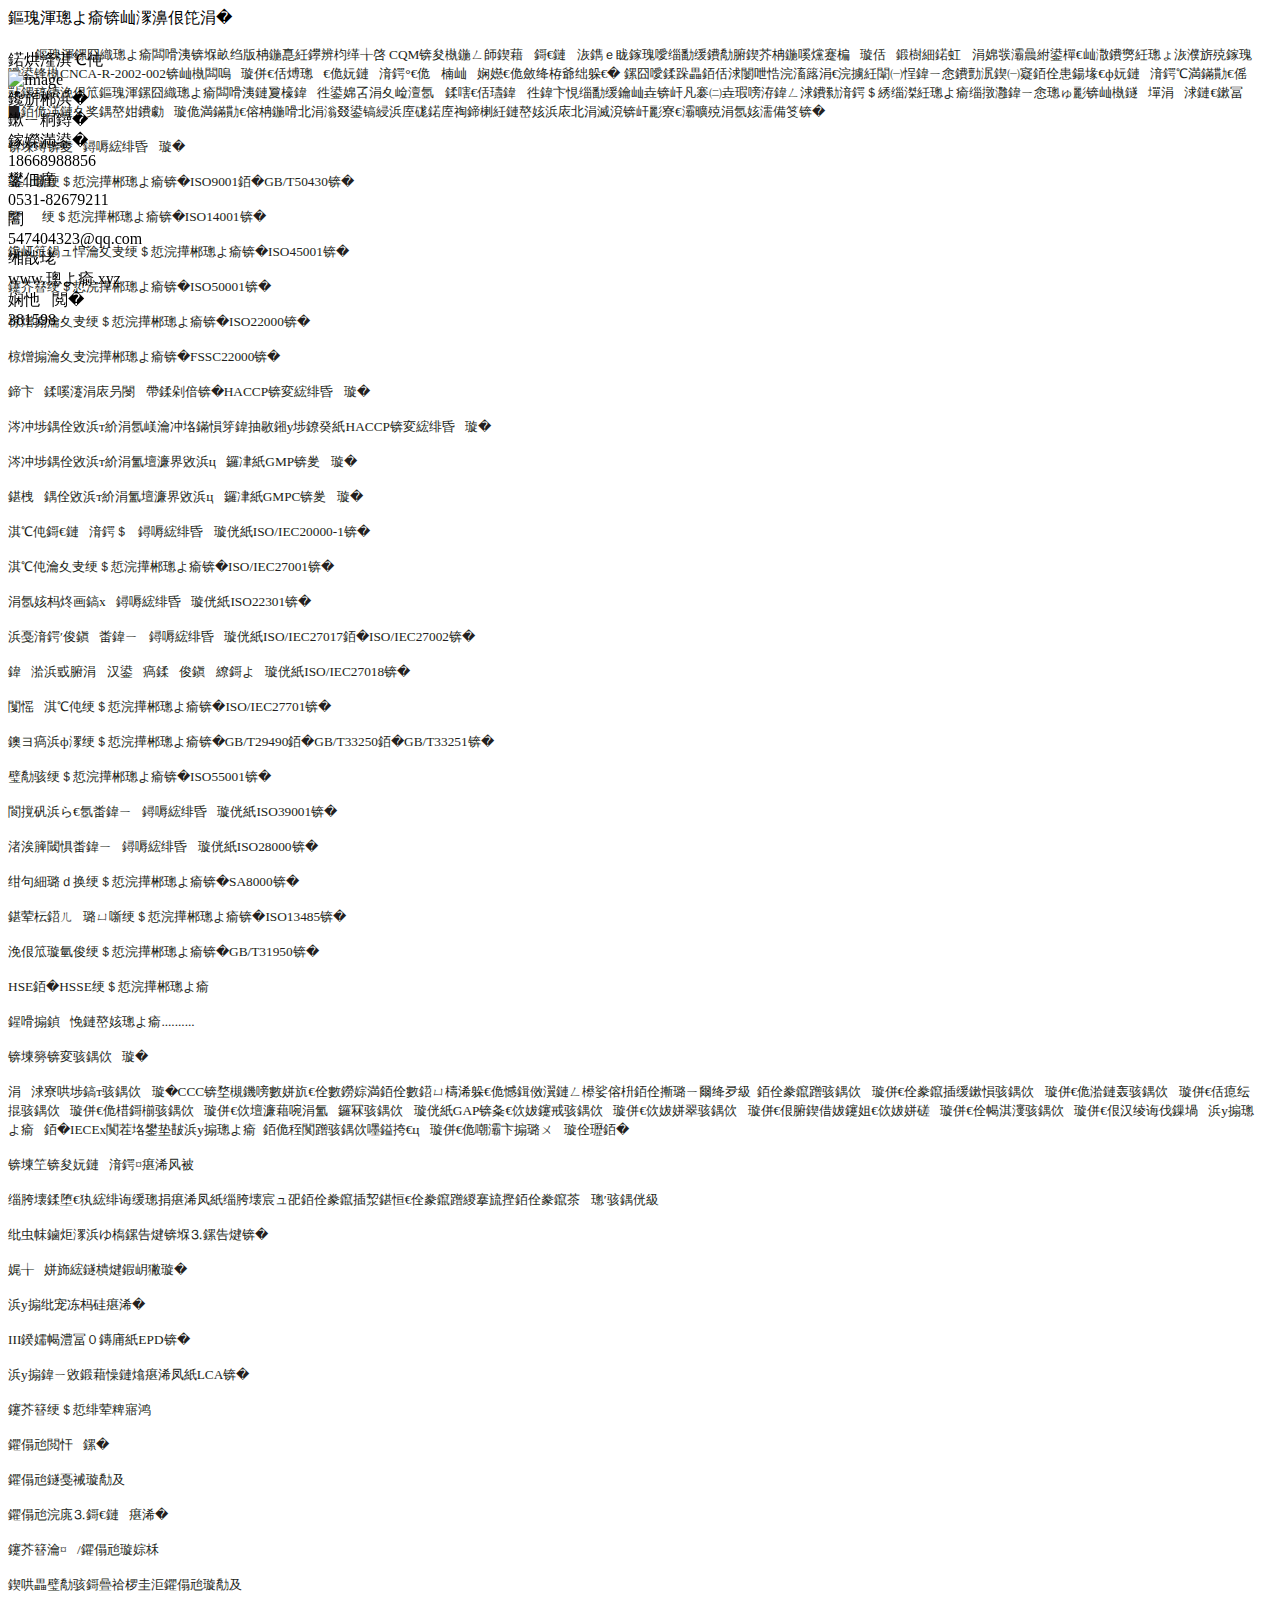
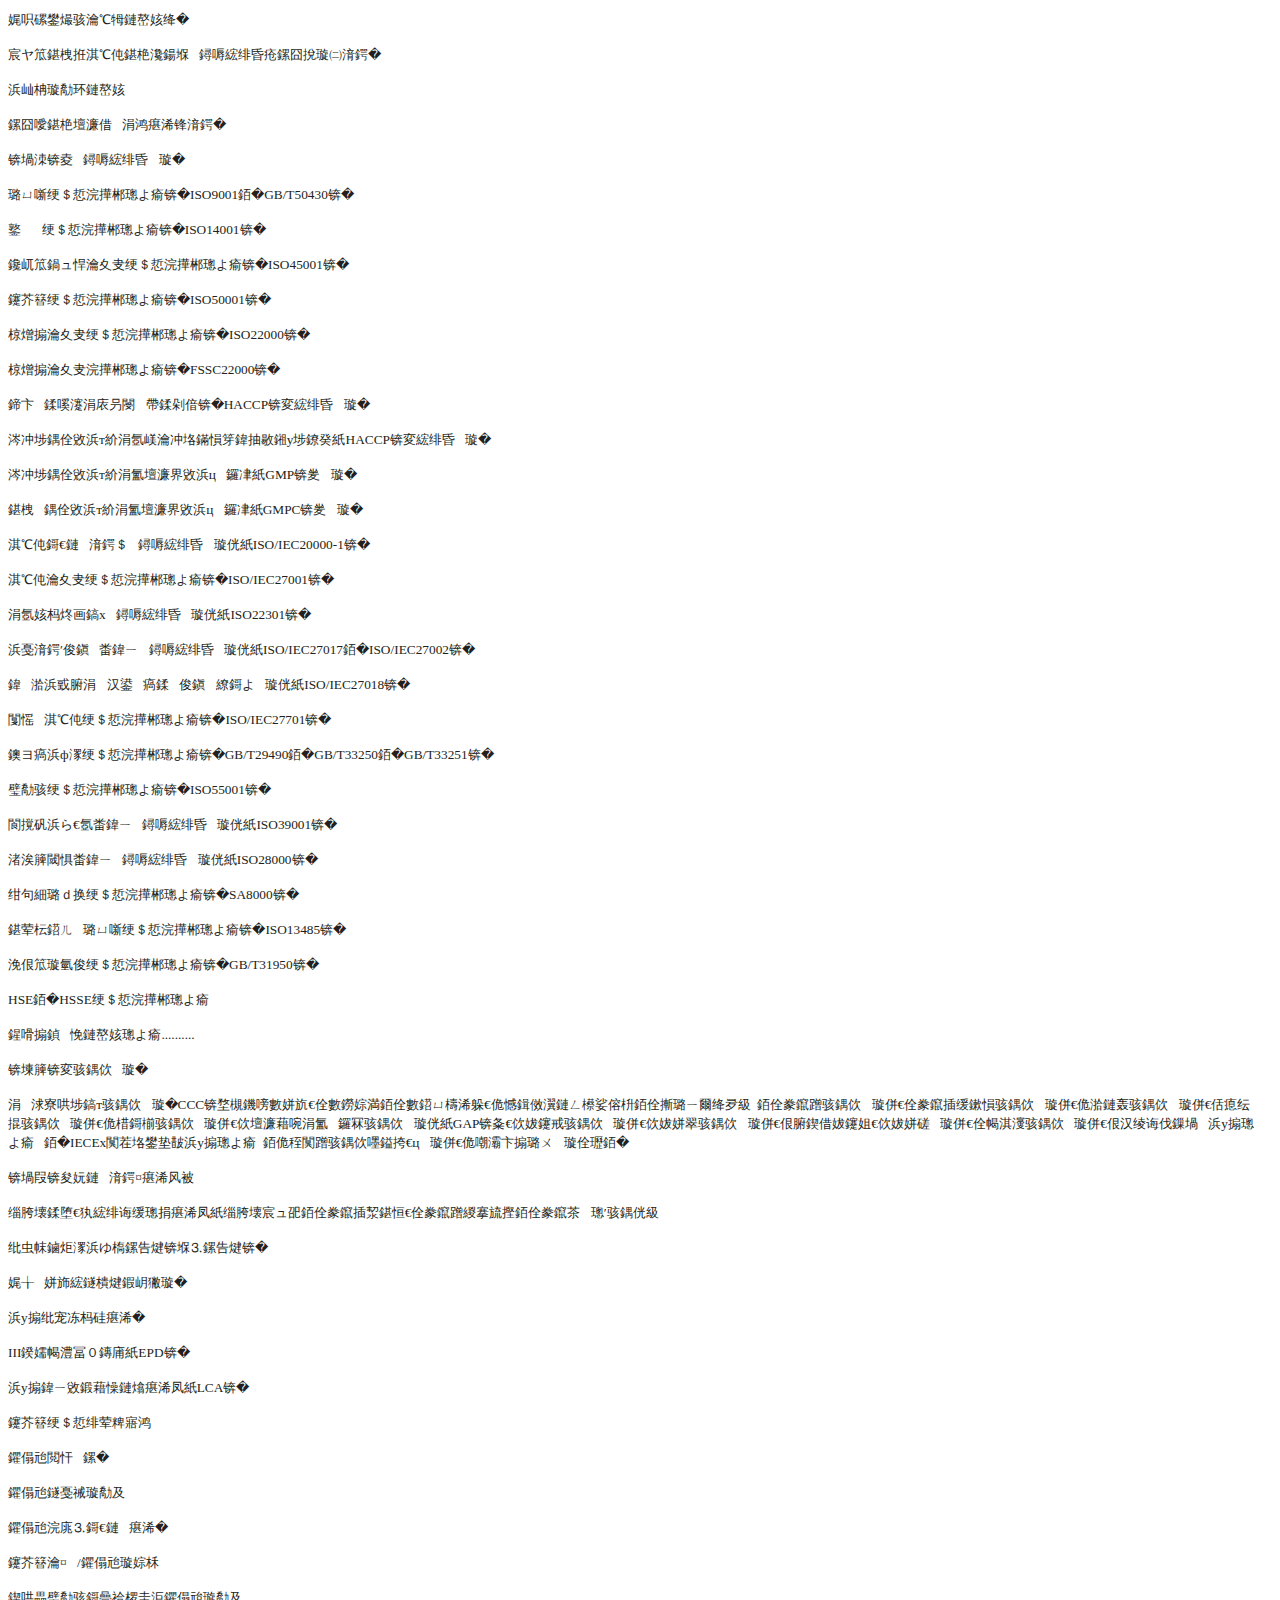
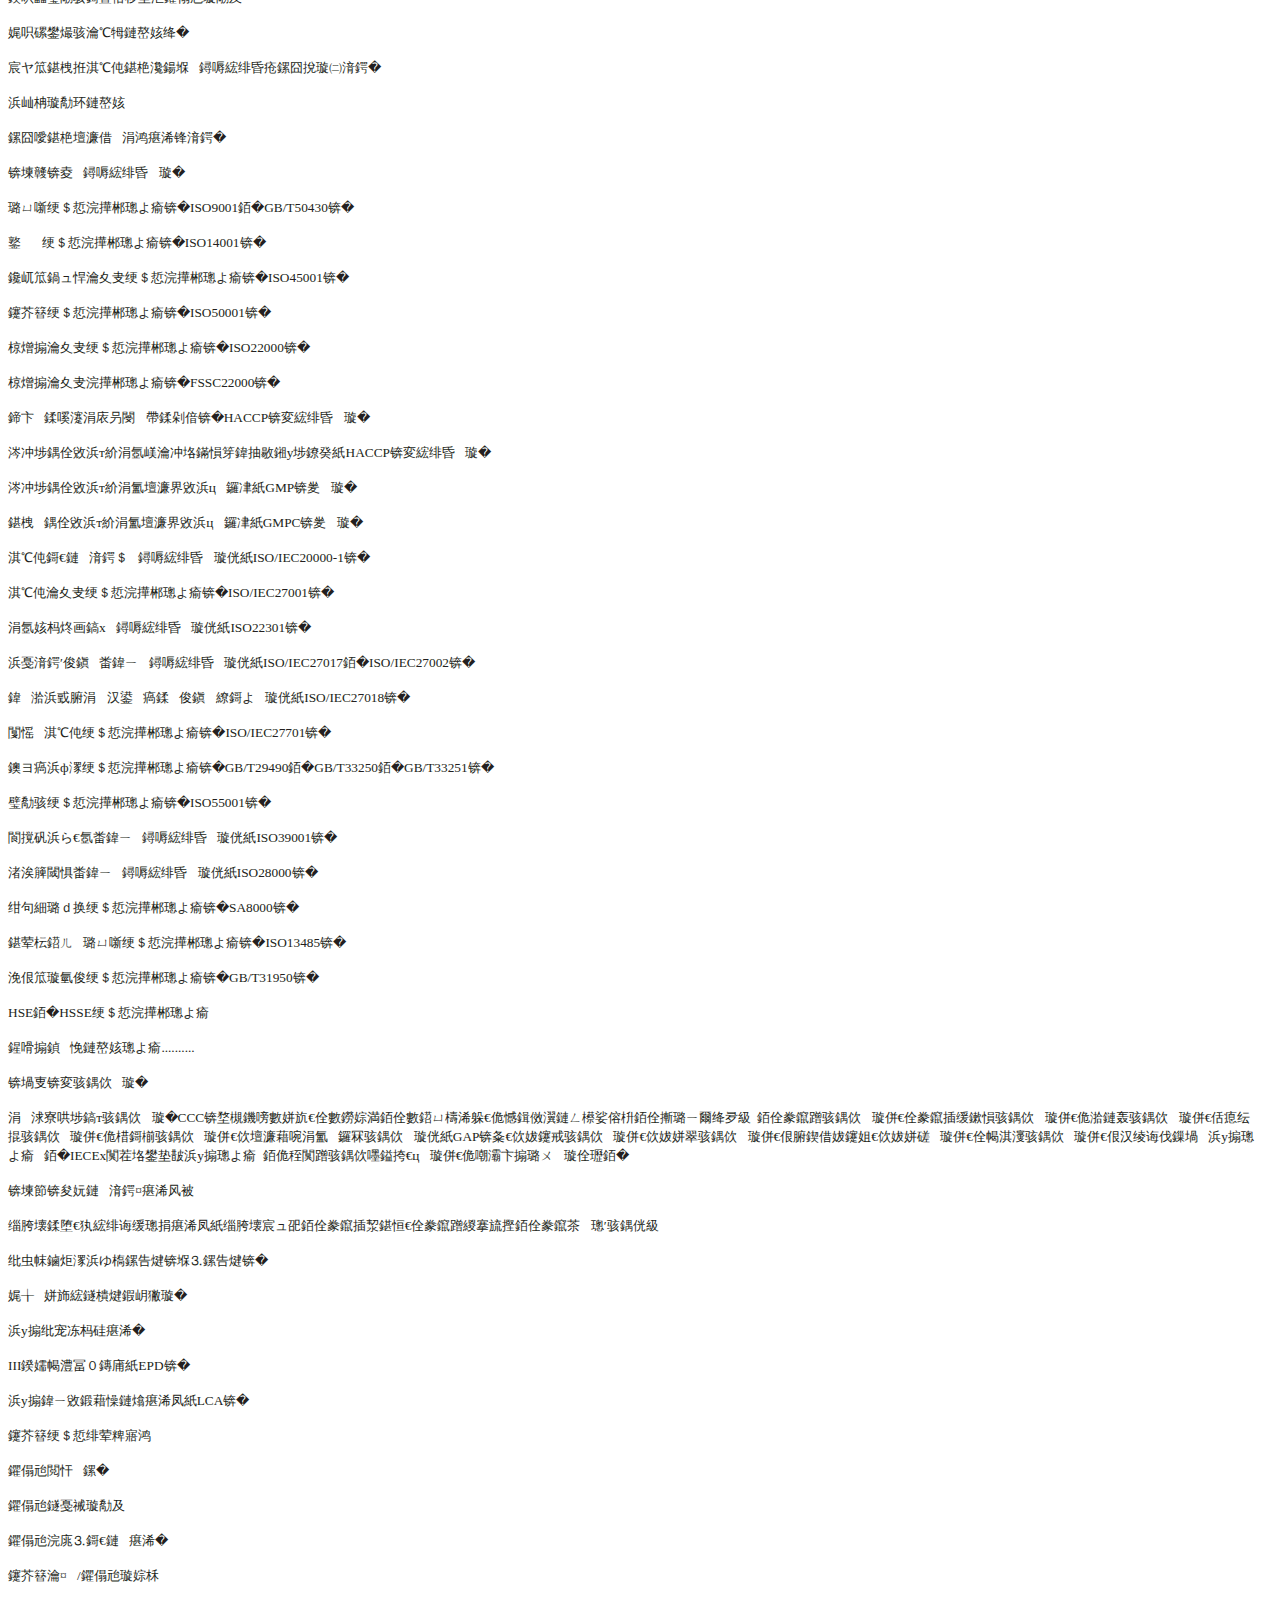
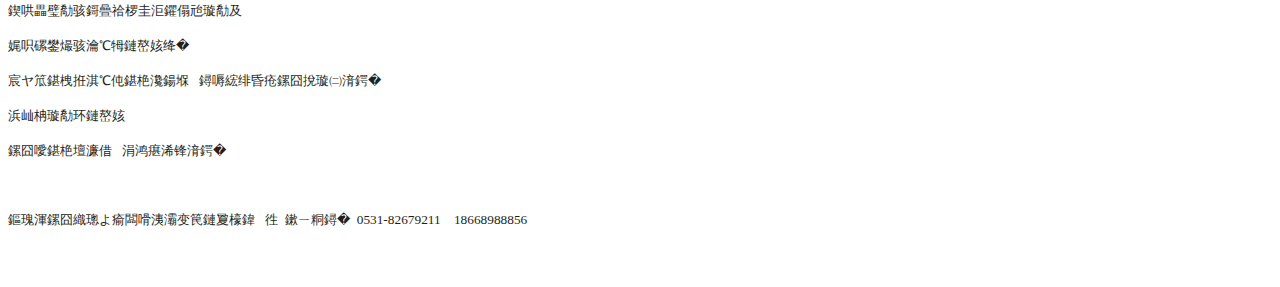
==== commit 79d0a0dd: "Update index.html" ====
--- a/index.html
+++ b/index.html
@@ -1,6 +1,14 @@
 <!DOCTYPE html>
 <!-- saved from url=(0078)http://localhost:5000/CulturalUnitManage/News/NewsDetail?id=427391355937886208 -->
-<html><head><meta http-equiv="Content-Type" content="text/html; charset=UTF-8">
+<html><head>
+	<head>
+        <title>方圆标志认证集团 - 专业从事认证、认证培训、技术服务的企业集团  </title>
+        <meta name="description" content="方圆标志认证集团，英文缩写为CQM，是经国家主管机关依法登记注册的，从事认证、培训、科研、政策研究、标准制定、国际合作于一体的集团化、综合性技术服务机构。">
+        <meta name="keywords" content="产品认证,体系认证,服务认证,质量管理体系认证,环境管理体系认证,职业健康安全管理体系认证,食品安全认证,能源管理体系认证,信息技术服务体系认证,CCC产品认证,农食产品认证,方圆标志认证,国推自愿认证">
+        <meta http-equiv="Content-Type" content="text/html; charset=gb2312">
+        <link rel="stylesheet" href="/templets/default/css/style.css" type="text/css"
+    </head>
+	<meta http-equiv="Content-Type" content="text/html; charset=UTF-8">
     
     <meta name="renderer" content="webkit|ie-comp|ie-stand">
     <meta http-equiv="X-UA-Compatible" content="IE=edge,chrome=1">
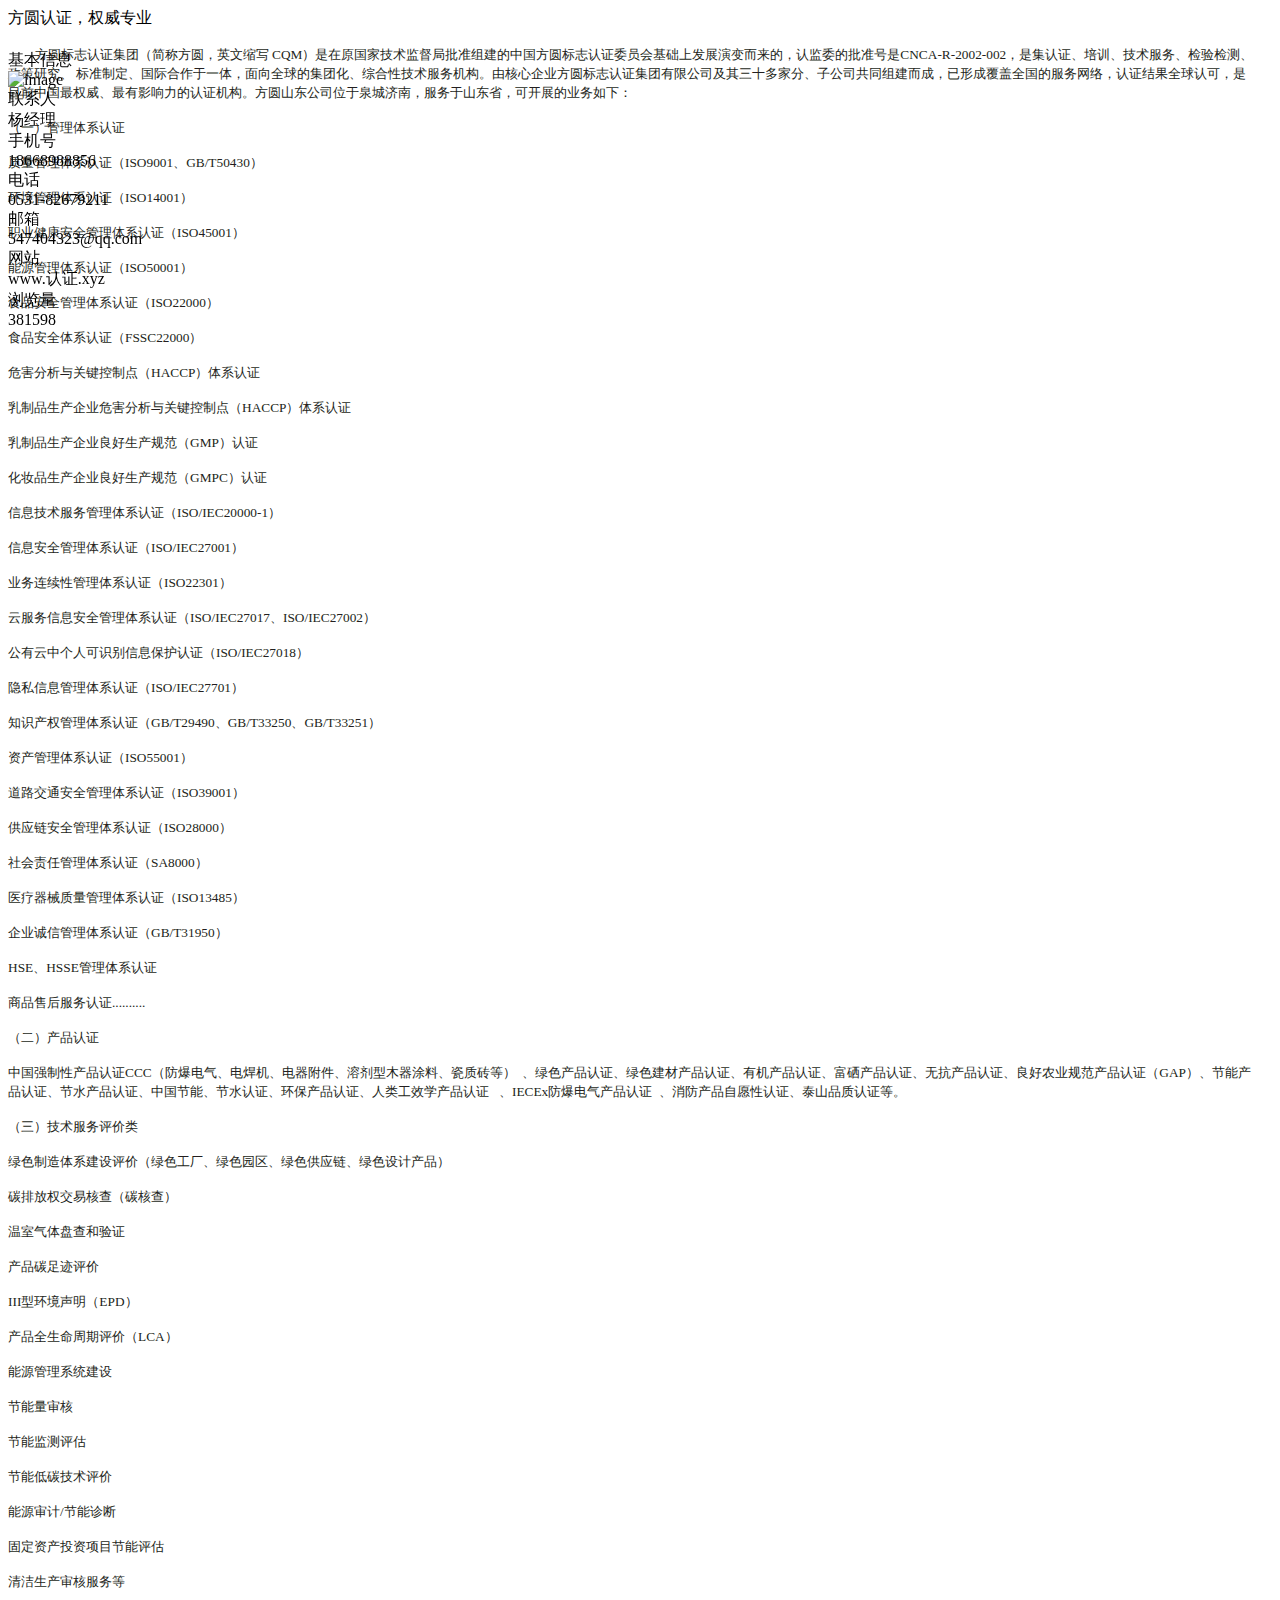
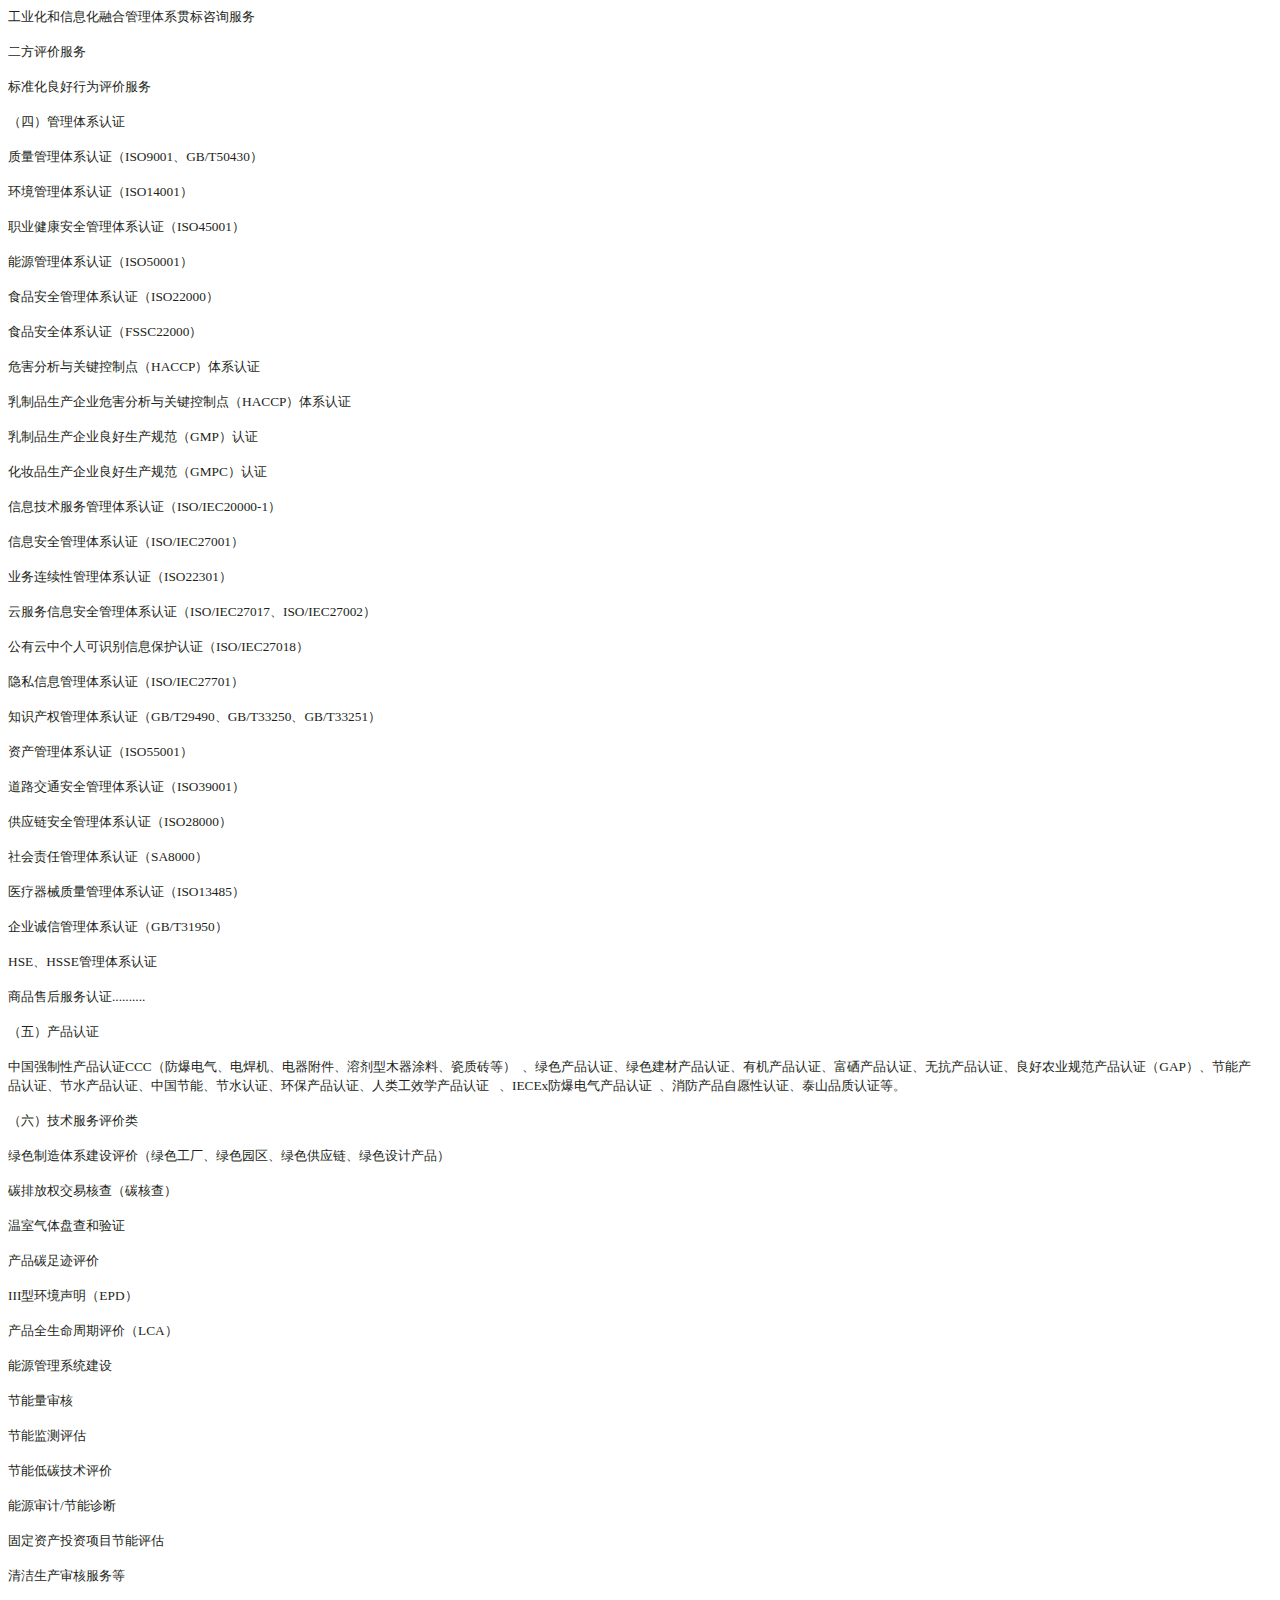
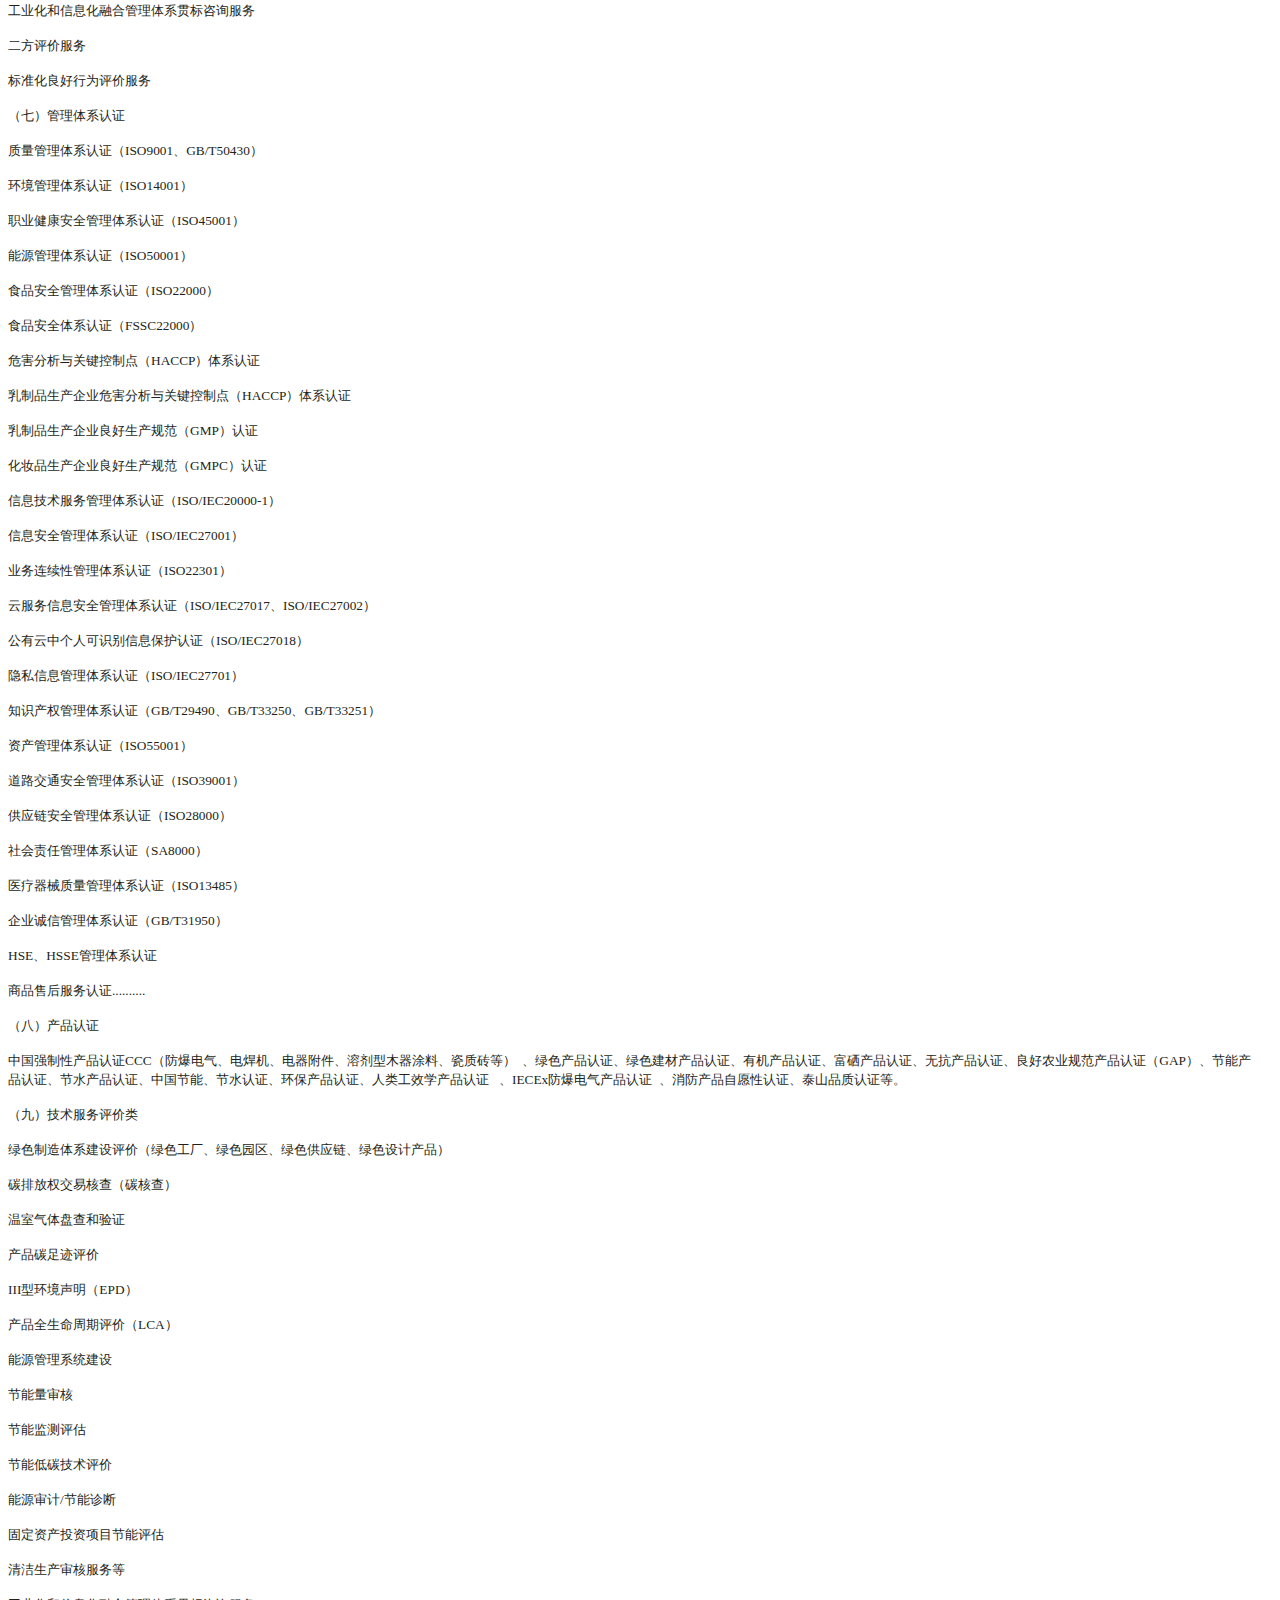
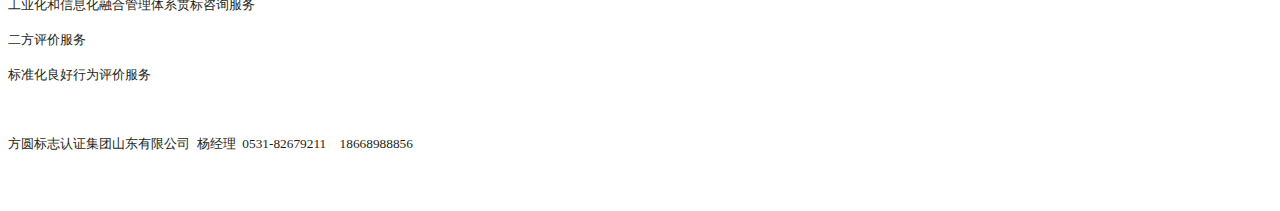
==== commit b8017f9a: "+title" ====
--- a/index.html
+++ b/index.html
@@ -1,15 +1,11 @@
 <!DOCTYPE html>
 <!-- saved from url=(0078)http://localhost:5000/CulturalUnitManage/News/NewsDetail?id=427391355937886208 -->
-<html><head>
+<html>
 	<head>
+		<meta http-equiv="Content-Type" content="text/html; charset=UTF-8">
         <title>方圆标志认证集团 - 专业从事认证、认证培训、技术服务的企业集团  </title>
         <meta name="description" content="方圆标志认证集团，英文缩写为CQM，是经国家主管机关依法登记注册的，从事认证、培训、科研、政策研究、标准制定、国际合作于一体的集团化、综合性技术服务机构。">
         <meta name="keywords" content="产品认证,体系认证,服务认证,质量管理体系认证,环境管理体系认证,职业健康安全管理体系认证,食品安全认证,能源管理体系认证,信息技术服务体系认证,CCC产品认证,农食产品认证,方圆标志认证,国推自愿认证">
-        <meta http-equiv="Content-Type" content="text/html; charset=gb2312">
-        <link rel="stylesheet" href="/templets/default/css/style.css" type="text/css"
-    </head>
-	<meta http-equiv="Content-Type" content="text/html; charset=UTF-8">
-    
     <meta name="renderer" content="webkit|ie-comp|ie-stand">
     <meta http-equiv="X-UA-Compatible" content="IE=edge,chrome=1">
     <meta name="viewport" content="width=device-width,initial-scale=1,minimum-scale=1.0,maximum-scale=1.0,user-scalable=no">
